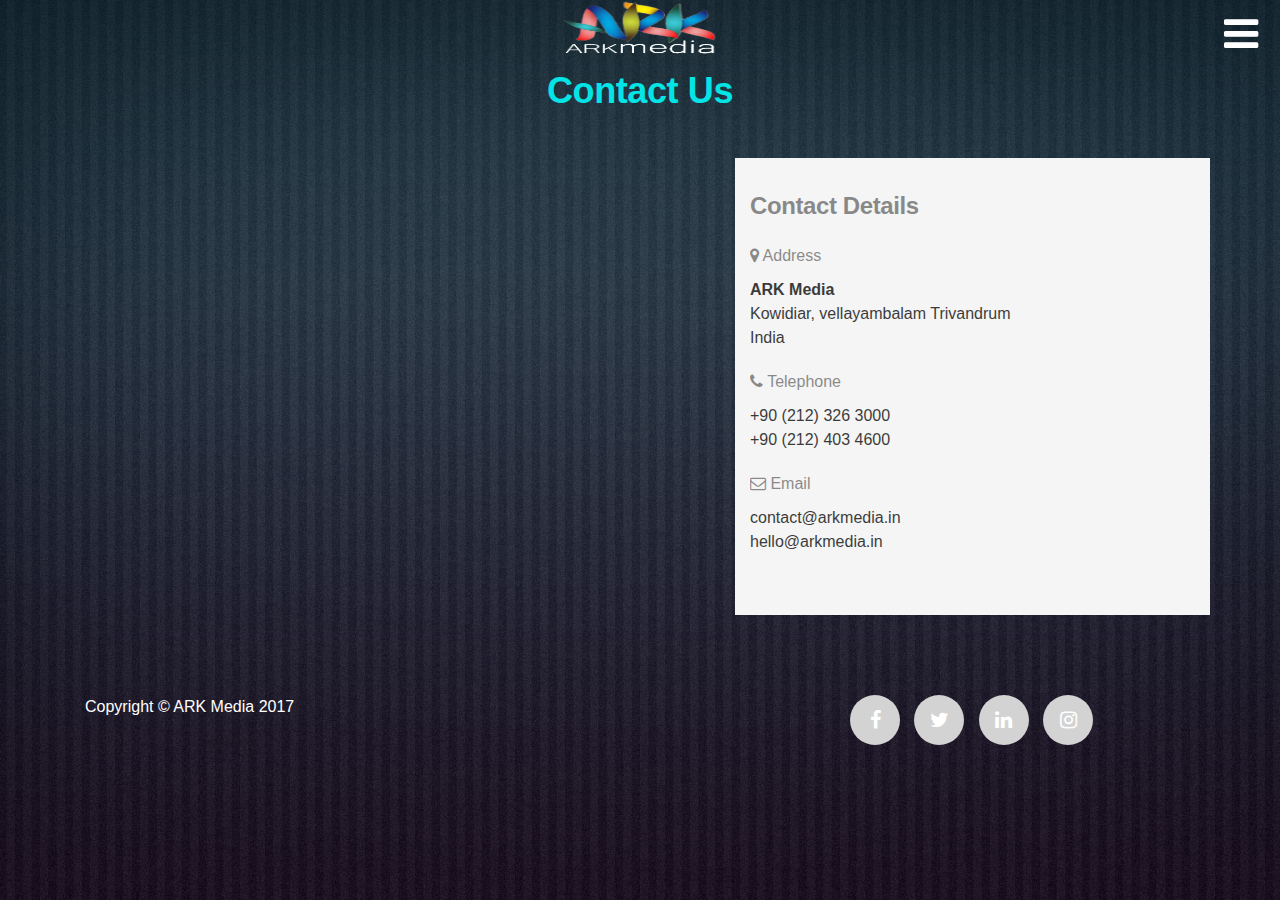
==== contactus.html @ 8caba087 "chnages" ====
<!DOCTYPE html>
<html lang="en">

  <head>

    <meta charset="utf-8">
    <meta name="viewport" content="width=device-width, initial-scale=1, shrink-to-fit=no">
    <meta name="description" content="">
    <meta name="author" content="">

    <title>ARK Media - Production Studio - Trivandrum</title>

    <!-- Bootstrap core CSS -->
    <link href="vendor/bootstrap/css/bootstrap.min.css" rel="stylesheet">

    <!-- Font Awsome CSS -->
    <link href="font-awesome/css/font-awesome.min.css" rel="stylesheet">    
    
   <link href="css/application.css" rel="stylesheet">

    <!-- Custom styles for this template -->
    <link href="css/full-slider.css" rel="stylesheet">

    <link href="vendor/lightGallery/css/lightgallery.min.css" rel="stylesheet">
    <link href="vendor/lightGallery/css/lg-transitions.min.css" rel="stylesheet">    

  </head>

  <body class="full">

    <!-- Navigation -->
    <nav class="navbar navbar-expand-lg navbar-dark" id="mainNav">
      <div class="container">
        <a class="navbar-brand" href="#" style="padding-top:0px;padding-bottom:0px;">
        <img src="images/ark.png" style = "width: 12%;height: 55px;"/>
        </a>
      </div>
    </nav>
<a id="menu-toggle" href="#" class="btn btn-lg toggle"><i class="fa fa-bars fa-2x" style="color:white;"></i></a>
<div id="sidebar-wrapper" style="height: 50%;">
  <ul class="sidebar-nav">
    <a id="menu-close" href="#" class="btn btn-default btn-lg pull-right toggle"><i class="fa fa-close fa-lg" style="color:white;"></i></a>
    <li class="sidebar-brand">
              <a href="index.html"><small><i class="fa fa-home"></i></small> Home
              </a>
    </li>
    <li class="sidebar-brand">
      <a href="projects.html"><small><i class="fa fa-video-camera"></i></small> Movies</a>
    </li>
    <li class="sidebar-brand">
      <a href="gallery.html"><small><i class="fa fa-image"></i></small> Gallery</a>
    </li>    
    <li class="sidebar-brand">
      <a href="team.html"><small><i class="fa fa-users"></i></small> Team</a>
    </li>
    <li class="sidebar-brand">
      <a href="contactus.html"><small><i class="fa fa-paper-plane-o"></i></small> Contact</a>
    </li>
  </ul>
</div>


    <!-- Page Content -->
    <section class="py-5 contactus" id="contactus">
<div class="container">
  <h1 class="title" style="text-align: center; color:aqua;">Contact Us</h1>
  <div class="row">
  
  </div>
  <div class="row map-form">
  <div class="col-md-7">
          <iframe src="https://www.google.com/maps/embed?pb=!1m18!1m12!1m3!1d3945.819818097143!2d76.95833951380637!3d8.516868299146795!2m3!1f0!2f0!3f0!3m2!1i1024!2i768!4f13.1!3m3!1m2!1s0x3b05bbcd9e1aee17%3A0x3ae513bf8fb4379d!2sKowdiar+Ave%2C+Thiruvananthapuram%2C+Kerala!5e0!3m2!1sen!2sin!4v1505311949609" width="100%" height="450" frameborder="0" style="border:0" allowfullscreen></iframe>  
  </div>
      <div class="col-md-5" style="background-color: whitesmoke;">
          <h2>Contact Details</h2>
          <h3><i class="fa fa-map-marker"></i> Address</h3>
          <p><strong>ARK Media</strong></br>Kowidiar, vellayambalam
            Trivandrum<br>
            India</p>
            <div class="col-md-5 col-sm-6" style="padding-left:0px;">
                <h3><i class="fa fa-phone"></i> Telephone</h3>
                <p>+90 (212) 326 3000<br>
                +90 (212) 403 4600</p>
            </div>
            <div class="col-md-5 col-sm-6" style="padding-left:0px;">
                <h3><i class="fa fa-envelope-o"></i> Email</h3>
                <p>contact@arkmedia.in<br>
                hello@arkmedia.in</p>
            </div>
      </div>
  </div>
</div>
    </section>

   <!-- Footer -->
    <footer style="padding-top: 2rem!important;
">
      <div class="container" style="padding-bottom: 10px;">
      <div class="row">
              <div class="col-md-8">
        <p class="m-0 text-white">Copyright &copy; ARK Media 2017</p>
        </div>
      <div class="col-md-3">
        <ul class="social-network social-circle">
            <li><a href="#" class="icoFacebook" title="Facebook"><i class="fa fa-facebook"></i></a></li>
            <li><a href="#" class="icoTwitter" title="Twitter"><i class="fa fa-twitter"></i></a></li>
            <li><a href="#" class="icoLinkedin" title="Linkedin"><i class="fa fa-linkedin"></i></a></li>
            <li><a href="#" class="icoInstagram" title="Instagram"><i class="fa fa-instagram"></i></a></li>
        </ul>       
        </div>

        </div>
      </div>
      <!-- /.container -->
    </footer>

    <!-- Bootstrap core JavaScript -->
    <script src="vendor/jquery/jquery.min.js"></script>
    <script src="vendor/popper/popper.min.js"></script>
    
    <script src="vendor/bootstrap/js/bootstrap.min.js"></script>
    <script src="vendor/lightGallery/js/lightgallery-all.min.js"></script>
    <script src="js/new-age.min.js"></script>


  </body>

</html>
---- css/application.css ----
.navbar-brand {
    position: absolute;
    width: 100%;
    left: 0;
    top: 0;
    text-align: center;
    margin: auto;
}
.navbar-toggle {
    z-index:3;
}


.full {
    background: url('../images/background/Elegant_Background-8.jpg') no-repeat center center fixed;
    -webkit-background-size: cover;
    -moz-background-size: cover;
    background-size: cover;
    -o-background-size: cover;
    height:100%;
}



 


iframe, object, embed {
    max-width: 100%;
}

.animate {
    -webkit-transition: all 0.3s ease-in-out;
    -moz-transition: all 0.3s ease-in-out;
    -o-transition: all 0.3s ease-in-out;
    -ms-transition: all 0.3s ease-in-out;
    transition: all 0.3s ease-in-out;
}

/*=============== Home-team ===============*/

.home-doctors {
  text-align: center;
  padding: 70px 0 80px;
}

.home-doctors h2 {
    font-weight: normal;
}

.home-doctors .common-doctor {
  background-color: #fff;
}
.home-doctors .common-doctor figure {
  overflow: hidden;
  width: 100%;
}

.home-doctors img {
    width: 100%;
    height: auto;
    margin-top: -6em;
}

.home-doctors .common-doctor h5 {
  margin: 0 0 7px;
  font-size: 18px;
    font-weight: 700;
    color: #3a3c41;
}
.home-doctors .common-doctor .for-border {
  margin-bottom: 20px;
}
.home-doctors .common-doctor .text-content {
  padding: 8px 14px 13px;
}
.home-doctors.doctors-var-two {
  text-align: left;
  background-color: #fff;
}
.home-doctors.doctors-var-two .slogan-section {
  text-align: left;
}
.home-doctors.doctors-var-two .common-doctor {
  background-color: transparent;
}
.home-doctors.doctors-var-two .common-doctor .for-border {
  display: none;
}
.home-doctors.doctors-var-two .common-doctor .text-content {
  padding: 20px 0 20px;
}
.home-doctors.doctors-var-two .text-center {
  text-align: left;
}

.slogan-section {
    margin-bottom: 50px;
    text-align: center;
}

.home-doctors .common-doctor .for-border {
    margin-bottom: 20px;
}

.for-border {
    height: 11px;
    width: 100%;
    background: transparent url(http://omarhabash.com/nova/wp-content/uploads/2014/08/feature-border.png) center center no-repeat;
    border: none;
}

.home-doctors .common-doctor h5 small {
    color: #008fd5;
    font-weight: bold;
    font-size: 0.8em;
    font-style: italic;
}


.doc-img{
     /* Webkit for Chrome and Safari */
  -webkit-transform: scale(1, 1); // This is the scale for the normal size of the image.
  -webkit-transition-duration: 500ms;
  -webkit-transition-timing-function: ease-out;
 
  /* Webkit for Mozila Firefox */
  -moz-transform: scale(1, 1);
  -moz-transition-duration: 500ms;
  -moz-transition-timing-function: ease-out;
 
  /* Webkit for IE( Version: 11, 10 ) */
  -ms-transform: scale(1, 1);
  -ms-transition-duration: 500ms;
  -ms-transition-timing-function: ease-out;
}

.doc-item:hover .doc-img{
     /* Webkit for Chrome and Safari */
  -webkit-transform: scale(1.2, 1.2); // This is the enlarged size scale of the image.
  -webkit-transition-duration: 500ms;
  -webkit-transition-timing-function: ease-out;
 
  /* Webkit for Mozila Firefox */
  -moz-transform: scale(1.2, 1.2);
  -moz-transition-duration: 500ms;
  -moz-transition-timing-function: ease-out;
 
  /* Webkit for IE( Version: 11, 10 ) */
  -ms-transform: scale(1.20, 1.20);
  -ms-transition-duration: 500ms;
  -ms-transition-timing-function: ease-out;

  opacity: 0.7;
}

.doc-item:hover .social-lists{
    margin-top: -2em;
    opacity: 1;
}


/*=============== //Home-team ===============*/





/*=========================
  Icons
 ================= */

/* footer social icons */
ul.social-network {
    list-style: none;
    display: inline;
    margin-left:0 !important;
    padding: 0;
}
ul.social-network li {
    display: inline;
    margin: 0 5px;
}


/* footer social icons */
.social-network a.icoRss:hover {
    background-color: #F56505;
}
.social-network a.icoFacebook:hover {
    background-color:#3B5998;
}
.social-network a.icoInstagram:hover {
    background-color:#fbad50;
}
.social-network a.icoTwitter:hover {
    background-color:#33ccff;
}
.social-network a.icoGoogle:hover {
    background-color:#BD3518;
}
.social-network a.icoVimeo:hover {
    background-color:#0590B8;
}
.social-network a.icoLinkedin:hover {
    background-color:#007bb7;
}
.social-network a.icoRss:hover i, .social-network a.icoFacebook:hover i, .social-network a.icoInstagram:hover i, .social-network a.icoTwitter:hover i,
.social-network a.icoGoogle:hover i, .social-network a.icoVimeo:hover i, .social-network a.icoLinkedin:hover i {
    color:#fff;
}
a.socialIcon:hover, .socialHoverClass {
    color:#44BCDD;
}

.social-circle li a {
    display:inline-block;
    position:relative;
    margin:0 auto 0 auto;
    -moz-border-radius:50%;
    -webkit-border-radius:50%;
    border-radius:50%;
    text-align:center;
    width: 50px;
    height: 50px;
    font-size:20px;
}
.social-circle li i {
    margin:0;
    line-height:50px;
    text-align: center;
}

.social-circle li a:hover i, .triggeredHover {
    -moz-transform: rotate(360deg);
    -webkit-transform: rotate(360deg);
    -ms--transform: rotate(360deg);
    transform: rotate(360deg);
    -webkit-transition: all 0.2s;
    -moz-transition: all 0.2s;
    -o-transition: all 0.2s;
    -ms-transition: all 0.2s;
    transition: all 0.2s;
}
.social-circle i {
    color: #fff;
    -webkit-transition: all 0.8s;
    -moz-transition: all 0.8s;
    -o-transition: all 0.8s;
    -ms-transition: all 0.8s;
    transition: all 0.8s;
}

.social-circle a {
 background-color: #D3D3D3;   
}



.title{
    font-size:36px;
    opacity:0.87;
    font-weight:bold;
    line-height:1.5;
    letter-spacing:-0.4px;
    color:#1e1e1e;
    margin:0;
}
.subtitle{
    font-size:20px;
    line-height:1.6;
    opacity:0.87;
    color:#1e1e1e;
    margin:20px 0px 0px 0px;
}
.map-form{
    margin-top:40px;
}
.map-form h2{
    margin:30px 0px 0px 0px;
    font-size:24px;
    line-height:1.5;
    font-weight:bold;
    opacity:0.5;
    letter-spacing:-0.4px;
    color:#1e1e1e;
}
.map-form h3{
    margin:20px 0px 0px 0px;
    font-size:16px;
    font-weight:500;
    line-height:1.5;
    color:#1e1e1e;
    opacity:0.5;
}
.map-form p{
    margin:10px 0px 0px 0px;
    opacity:0.87;
    font-size:16px;
    line-height:1.5;
    color:#1e1e1e;
}

*/

.map-form option {
  color: #333;
}

.map-form .ph-small {
    transition: all .2s;
    color: #8f8f8f;
    font-size: 10px;
    line-height: 1.6;
    margin-top: 2px;
    margin-left: 7px;
    position: absolute;
    z-index: 10;
    white-space: nowrap;
    color:#00b6ca;
}

.map-form .ph-big {
  font-size: 16px !important;
  margin: 11px 0px 15px 7px !important;
  color:#8f8f8f !important;
}









  #sidebar-wrapper {
    margin-right: -250px;
    right: 0;
    width: 250px;
    background: rgb(0,0,0);
    position: fixed;
    height: 100%;
    overflow-y: auto;
    z-index: 1000;
    transition: all 0.5s ease-in 0s;
    -webkit-transition: all 0.5s ease-in 0s;
    -moz-transition: all 0.5s ease-in 0s;
    -ms-transition: all 0.5s ease-in 0s;
    -o-transition: all 0.5s ease-in 0s;
  }

  .sidebar-nav {
    position: absolute;
    top: 0;
    width: 250px;
    list-style: none;
    margin: 0;
    padding: 0;
  }

  .sidebar-nav li {
    line-height: 50px;
    text-indent: 20px;
  }

  .sidebar-nav li a {
    color: #999999;
    display: block;
    text-decoration: none;
  }

  .sidebar-nav li a:hover {
    color: #fff;
    background: rgba(255,255,255,0.2);
    text-decoration: none;
  }

  .sidebar-nav li a:active, .sidebar-nav li a:focus {
    text-decoration: none;
  }

  .sidebar-nav > .sidebar-brand {
    height: 55px;
    line-height: 55px;
    font-size: 18px;
  }

  .sidebar-nav > .sidebar-brand a {
    color: white;
  }

  .sidebar-nav > .sidebar-brand a:hover {
    color: #fff;
    background: none;
  }

  #menu-toggle {
    top: 0;
    right: 0;
    position: fixed;
    z-index: 1;
  }

  #sidebar-wrapper.active {
    right: 250px;
    width: 250px;
    transition: all 0.5s ease-out 0s;
    -webkit-transition: all 0.5s ease-out 0s;
    -moz-transition: all 0.5s ease-out 0s;
    -ms-transition: all 0.5s ease-out 0s;
    -o-transition: all 0.5s ease-out 0s;
  }

  .toggle {
    margin: 5px 5px 0 0;
  }
---- css/full-slider.css ----
/*!
 * Start Bootstrap - Full Slider (http://startbootstrap.com/template-overviews/full-slider)
 * Copyright 2013-2017 Start Bootstrap
 * Licensed under MIT (https://github.com/BlackrockDigital/startbootstrap-full-slider/blob/master/LICENSE)
 */

.carousel-item {
    height: 100vh;
    min-height: 300px;
    background: no-repeat center center scroll;
    -webkit-background-size: cover;
    -moz-background-size: cover;
    -o-background-size: cover;
    background-size: cover;
}
---- vendor/lightGallery/css/lightgallery.min.css ----
.lg-sub-html,.lg-toolbar{background-color:rgba(0,0,0,.45)}@font-face{font-family:lg;src:url(../fonts/lg.eot?n1z373);src:url(../fonts/lg.eot?#iefixn1z373) format("embedded-opentype"),url(../fonts/lg.woff?n1z373) format("woff"),url(../fonts/lg.ttf?n1z373) format("truetype"),url(../fonts/lg.svg?n1z373#lg) format("svg");font-weight:400;font-style:normal}.lg-icon{font-family:lg;speak:none;font-style:normal;font-weight:400;font-variant:normal;text-transform:none;line-height:1;-webkit-font-smoothing:antialiased;-moz-osx-font-smoothing:grayscale}.lg-actions .lg-next,.lg-actions .lg-prev{background-color:rgba(0,0,0,.45);border-radius:2px;color:#999;cursor:pointer;display:block;font-size:22px;margin-top:-10px;padding:8px 10px 9px;position:absolute;top:50%;z-index:1080;border:none;outline:0}.lg-actions .lg-next.disabled,.lg-actions .lg-prev.disabled{pointer-events:none;opacity:.5}.lg-actions .lg-next:hover,.lg-actions .lg-prev:hover{color:#FFF}.lg-actions .lg-next{right:20px}.lg-actions .lg-next:before{content:"\e095"}.lg-actions .lg-prev{left:20px}.lg-actions .lg-prev:after{content:"\e094"}@-webkit-keyframes lg-right-end{0%,100%{left:0}50%{left:-30px}}@-moz-keyframes lg-right-end{0%,100%{left:0}50%{left:-30px}}@-ms-keyframes lg-right-end{0%,100%{left:0}50%{left:-30px}}@keyframes lg-right-end{0%,100%{left:0}50%{left:-30px}}@-webkit-keyframes lg-left-end{0%,100%{left:0}50%{left:30px}}@-moz-keyframes lg-left-end{0%,100%{left:0}50%{left:30px}}@-ms-keyframes lg-left-end{0%,100%{left:0}50%{left:30px}}@keyframes lg-left-end{0%,100%{left:0}50%{left:30px}}.lg-outer.lg-right-end .lg-object{-webkit-animation:lg-right-end .3s;-o-animation:lg-right-end .3s;animation:lg-right-end .3s;position:relative}.lg-outer.lg-left-end .lg-object{-webkit-animation:lg-left-end .3s;-o-animation:lg-left-end .3s;animation:lg-left-end .3s;position:relative}.lg-toolbar{z-index:1082;left:0;position:absolute;top:0;width:100%}.lg-toolbar .lg-icon{color:#999;cursor:pointer;float:right;font-size:24px;height:47px;line-height:27px;padding:10px 0;text-align:center;width:50px;text-decoration:none!important;outline:0;-webkit-transition:color .2s linear;-o-transition:color .2s linear;transition:color .2s linear}.lg-toolbar .lg-icon:hover{color:#FFF}.lg-toolbar .lg-close:after{content:"\e070"}.lg-toolbar .lg-download:after{content:"\e0f2"}.lg-sub-html{bottom:0;color:#EEE;font-size:16px;left:0;padding:10px 40px;position:fixed;right:0;text-align:center;z-index:1080}.lg-sub-html h4{margin:0;font-size:13px;font-weight:700}.lg-sub-html p{font-size:12px;margin:5px 0 0}#lg-counter{color:#999;display:inline-block;font-size:16px;padding-left:20px;padding-top:12px;vertical-align:middle}.lg-next,.lg-prev,.lg-toolbar{opacity:1;-webkit-transition:-webkit-transform .35s cubic-bezier(0,0,.25,1) 0s,opacity .35s cubic-bezier(0,0,.25,1) 0s,color .2s linear;-moz-transition:-moz-transform .35s cubic-bezier(0,0,.25,1) 0s,opacity .35s cubic-bezier(0,0,.25,1) 0s,color .2s linear;-o-transition:-o-transform .35s cubic-bezier(0,0,.25,1) 0s,opacity .35s cubic-bezier(0,0,.25,1) 0s,color .2s linear;transition:transform .35s cubic-bezier(0,0,.25,1) 0s,opacity .35s cubic-bezier(0,0,.25,1) 0s,color .2s linear}.lg-hide-items .lg-prev{opacity:0;-webkit-transform:translate3d(-10px,0,0);transform:translate3d(-10px,0,0)}.lg-hide-items .lg-next{opacity:0;-webkit-transform:translate3d(10px,0,0);transform:translate3d(10px,0,0)}.lg-hide-items .lg-toolbar{opacity:0;-webkit-transform:translate3d(0,-10px,0);transform:translate3d(0,-10px,0)}body:not(.lg-from-hash) .lg-outer.lg-start-zoom .lg-object{-webkit-transform:scale3d(.5,.5,.5);transform:scale3d(.5,.5,.5);opacity:0;-webkit-transition:-webkit-transform 250ms cubic-bezier(0,0,.25,1) 0s,opacity 250ms cubic-bezier(0,0,.25,1)!important;-moz-transition:-moz-transform 250ms cubic-bezier(0,0,.25,1) 0s,opacity 250ms cubic-bezier(0,0,.25,1)!important;-o-transition:-o-transform 250ms cubic-bezier(0,0,.25,1) 0s,opacity 250ms cubic-bezier(0,0,.25,1)!important;transition:transform 250ms cubic-bezier(0,0,.25,1) 0s,opacity 250ms cubic-bezier(0,0,.25,1)!important;-webkit-transform-origin:50% 50%;-moz-transform-origin:50% 50%;-ms-transform-origin:50% 50%;transform-origin:50% 50%}body:not(.lg-from-hash) .lg-outer.lg-start-zoom .lg-item.lg-complete .lg-object{-webkit-transform:scale3d(1,1,1);transform:scale3d(1,1,1);opacity:1}.lg-outer .lg-thumb-outer{background-color:#0D0A0A;bottom:0;position:absolute;width:100%;z-index:1080;max-height:350px;-webkit-transform:translate3d(0,100%,0);transform:translate3d(0,100%,0);-webkit-transition:-webkit-transform .25s cubic-bezier(0,0,.25,1) 0s;-moz-transition:-moz-transform .25s cubic-bezier(0,0,.25,1) 0s;-o-transition:-o-transform .25s cubic-bezier(0,0,.25,1) 0s;transition:transform .25s cubic-bezier(0,0,.25,1) 0s}.lg-outer .lg-thumb-outer.lg-grab .lg-thumb-item{cursor:-webkit-grab;cursor:-moz-grab;cursor:-o-grab;cursor:-ms-grab;cursor:grab}.lg-outer .lg-thumb-outer.lg-grabbing .lg-thumb-item{cursor:move;cursor:-webkit-grabbing;cursor:-moz-grabbing;cursor:-o-grabbing;cursor:-ms-grabbing;cursor:grabbing}.lg-outer .lg-thumb-outer.lg-dragging .lg-thumb{-webkit-transition-duration:0s!important;transition-duration:0s!important}.lg-outer.lg-thumb-open .lg-thumb-outer{-webkit-transform:translate3d(0,0,0);transform:translate3d(0,0,0)}.lg-outer .lg-thumb{padding:10px 0;height:100%;margin-bottom:-5px}.lg-outer .lg-thumb-item{cursor:pointer;float:left;overflow:hidden;height:100%;border:2px solid #FFF;border-radius:4px;margin-bottom:5px}@media (min-width:1025px){.lg-outer .lg-thumb-item{-webkit-transition:border-color .25s ease;-o-transition:border-color .25s ease;transition:border-color .25s ease}}.lg-outer .lg-thumb-item.active,.lg-outer .lg-thumb-item:hover{border-color:#a90707}.lg-outer .lg-thumb-item img{width:100%;height:100%;object-fit:cover}.lg-outer.lg-has-thumb .lg-item{padding-bottom:120px}.lg-outer.lg-can-toggle .lg-item{padding-bottom:0}.lg-outer.lg-pull-caption-up .lg-sub-html{-webkit-transition:bottom .25s ease;-o-transition:bottom .25s ease;transition:bottom .25s ease}.lg-outer.lg-pull-caption-up.lg-thumb-open .lg-sub-html{bottom:100px}.lg-outer .lg-toogle-thumb{background-color:#0D0A0A;border-radius:2px 2px 0 0;color:#999;cursor:pointer;font-size:24px;height:39px;line-height:27px;padding:5px 0;position:absolute;right:20px;text-align:center;top:-39px;width:50px}.lg-outer .lg-toogle-thumb:hover,.lg-outer.lg-dropdown-active #lg-share{color:#FFF}.lg-outer .lg-toogle-thumb:after{content:"\e1ff"}.lg-outer .lg-video-cont{display:inline-block;vertical-align:middle;max-width:1140px;max-height:100%;width:100%;padding:0 5px}.lg-outer .lg-video{width:100%;height:0;padding-bottom:56.25%;overflow:hidden;position:relative}.lg-outer .lg-video .lg-object{display:inline-block;position:absolute;top:0;left:0;width:100%!important;height:100%!important}.lg-outer .lg-video .lg-video-play{width:84px;height:59px;position:absolute;left:50%;top:50%;margin-left:-42px;margin-top:-30px;z-index:1080;cursor:pointer}.lg-outer .lg-has-vimeo .lg-video-play{background:url(../img/vimeo-play.png) no-repeat}.lg-outer .lg-has-vimeo:hover .lg-video-play{background:url(../img/vimeo-play.png) 0 -58px no-repeat}.lg-outer .lg-has-html5 .lg-video-play{background:url(../img/video-play.png) no-repeat;height:64px;margin-left:-32px;margin-top:-32px;width:64px;opacity:.8}.lg-outer .lg-has-html5:hover .lg-video-play{opacity:1}.lg-outer .lg-has-youtube .lg-video-play{background:url(../img/youtube-play.png) no-repeat}.lg-outer .lg-has-youtube:hover .lg-video-play{background:url(../img/youtube-play.png) 0 -60px no-repeat}.lg-outer .lg-video-object{width:100%!important;height:100%!important;position:absolute;top:0;left:0}.lg-outer .lg-has-video .lg-video-object{visibility:hidden}.lg-outer .lg-has-video.lg-video-playing .lg-object,.lg-outer .lg-has-video.lg-video-playing .lg-video-play{display:none}.lg-outer .lg-has-video.lg-video-playing .lg-video-object{visibility:visible}.lg-progress-bar{background-color:#333;height:5px;left:0;position:absolute;top:0;width:100%;z-index:1083;opacity:0;-webkit-transition:opacity 80ms ease 0s;-moz-transition:opacity 80ms ease 0s;-o-transition:opacity 80ms ease 0s;transition:opacity 80ms ease 0s}.lg-progress-bar .lg-progress{background-color:#a90707;height:5px;width:0}.lg-progress-bar.lg-start .lg-progress{width:100%}.lg-show-autoplay .lg-progress-bar{opacity:1}.lg-autoplay-button:after{content:"\e01d"}.lg-show-autoplay .lg-autoplay-button:after{content:"\e01a"}.lg-outer.lg-css3.lg-zoom-dragging .lg-item.lg-complete.lg-zoomable .lg-image,.lg-outer.lg-css3.lg-zoom-dragging .lg-item.lg-complete.lg-zoomable .lg-img-wrap{-webkit-transition-duration:0s;transition-duration:0s}.lg-outer.lg-use-transition-for-zoom .lg-item.lg-complete.lg-zoomable .lg-img-wrap{-webkit-transition:-webkit-transform .3s cubic-bezier(0,0,.25,1) 0s;-moz-transition:-moz-transform .3s cubic-bezier(0,0,.25,1) 0s;-o-transition:-o-transform .3s cubic-bezier(0,0,.25,1) 0s;transition:transform .3s cubic-bezier(0,0,.25,1) 0s}.lg-outer.lg-use-left-for-zoom .lg-item.lg-complete.lg-zoomable .lg-img-wrap{-webkit-transition:left .3s cubic-bezier(0,0,.25,1) 0s,top .3s cubic-bezier(0,0,.25,1) 0s;-moz-transition:left .3s cubic-bezier(0,0,.25,1) 0s,top .3s cubic-bezier(0,0,.25,1) 0s;-o-transition:left .3s cubic-bezier(0,0,.25,1) 0s,top .3s cubic-bezier(0,0,.25,1) 0s;transition:left .3s cubic-bezier(0,0,.25,1) 0s,top .3s cubic-bezier(0,0,.25,1) 0s}.lg-outer .lg-item.lg-complete.lg-zoomable .lg-img-wrap{-webkit-transform:translate3d(0,0,0);transform:translate3d(0,0,0);-webkit-backface-visibility:hidden;-moz-backface-visibility:hidden;backface-visibility:hidden}.lg-outer .lg-item.lg-complete.lg-zoomable .lg-image{-webkit-transform:scale3d(1,1,1);transform:scale3d(1,1,1);-webkit-transition:-webkit-transform .3s cubic-bezier(0,0,.25,1) 0s,opacity .15s!important;-moz-transition:-moz-transform .3s cubic-bezier(0,0,.25,1) 0s,opacity .15s!important;-o-transition:-o-transform .3s cubic-bezier(0,0,.25,1) 0s,opacity .15s!important;transition:transform .3s cubic-bezier(0,0,.25,1) 0s,opacity .15s!important;-webkit-transform-origin:0 0;-moz-transform-origin:0 0;-ms-transform-origin:0 0;transform-origin:0 0;-webkit-backface-visibility:hidden;-moz-backface-visibility:hidden;backface-visibility:hidden}#lg-zoom-in:after{content:"\e311"}#lg-actual-size{font-size:20px}#lg-actual-size:after{content:"\e033"}#lg-zoom-out{opacity:.5;pointer-events:none}#lg-zoom-out:after{content:"\e312"}.lg-zoomed #lg-zoom-out{opacity:1;pointer-events:auto}.lg-outer .lg-pager-outer{bottom:60px;left:0;position:absolute;right:0;text-align:center;z-index:1080;height:10px}.lg-outer .lg-pager-outer.lg-pager-hover .lg-pager-cont{overflow:visible}.lg-outer .lg-pager-cont{cursor:pointer;display:inline-block;overflow:hidden;position:relative;vertical-align:top;margin:0 5px}.lg-outer .lg-pager-cont:hover .lg-pager-thumb-cont{opacity:1;-webkit-transform:translate3d(0,0,0);transform:translate3d(0,0,0)}.lg-outer .lg-pager-cont.lg-pager-active .lg-pager{box-shadow:0 0 0 2px #fff inset}.lg-outer .lg-pager-thumb-cont{background-color:#fff;color:#FFF;bottom:100%;height:83px;left:0;margin-bottom:20px;margin-left:-60px;opacity:0;padding:5px;position:absolute;width:120px;border-radius:3px;-webkit-transition:opacity .15s ease 0s,-webkit-transform .15s ease 0s;-moz-transition:opacity .15s ease 0s,-moz-transform .15s ease 0s;-o-transition:opacity .15s ease 0s,-o-transform .15s ease 0s;transition:opacity .15s ease 0s,transform .15s ease 0s;-webkit-transform:translate3d(0,5px,0);transform:translate3d(0,5px,0)}.lg-outer .lg-pager-thumb-cont img{width:100%;height:100%}.lg-outer .lg-pager{background-color:rgba(255,255,255,.5);border-radius:50%;box-shadow:0 0 0 8px rgba(255,255,255,.7) inset;display:block;height:12px;-webkit-transition:box-shadow .3s ease 0s;-o-transition:box-shadow .3s ease 0s;transition:box-shadow .3s ease 0s;width:12px}.lg-outer .lg-pager:focus,.lg-outer .lg-pager:hover{box-shadow:0 0 0 8px #fff inset}.lg-outer .lg-caret{border-left:10px solid transparent;border-right:10px solid transparent;border-top:10px dashed;bottom:-10px;display:inline-block;height:0;left:50%;margin-left:-5px;position:absolute;vertical-align:middle;width:0}.lg-fullscreen:after{content:"\e20c"}.lg-fullscreen-on .lg-fullscreen:after{content:"\e20d"}.lg-outer #lg-dropdown-overlay{background-color:rgba(0,0,0,.25);bottom:0;cursor:default;left:0;position:fixed;right:0;top:0;z-index:1081;opacity:0;visibility:hidden;-webkit-transition:visibility 0s linear .18s,opacity .18s linear 0s;-o-transition:visibility 0s linear .18s,opacity .18s linear 0s;transition:visibility 0s linear .18s,opacity .18s linear 0s}.lg-outer.lg-dropdown-active #lg-dropdown-overlay,.lg-outer.lg-dropdown-active .lg-dropdown{-webkit-transition-delay:0s;transition-delay:0s;-moz-transform:translate3d(0,0,0);-o-transform:translate3d(0,0,0);-ms-transform:translate3d(0,0,0);-webkit-transform:translate3d(0,0,0);transform:translate3d(0,0,0);opacity:1;visibility:visible}.lg-outer .lg-dropdown{background-color:#fff;border-radius:2px;font-size:14px;list-style-type:none;margin:0;padding:10px 0;position:absolute;right:0;text-align:left;top:50px;opacity:0;visibility:hidden;-moz-transform:translate3d(0,5px,0);-o-transform:translate3d(0,5px,0);-ms-transform:translate3d(0,5px,0);-webkit-transform:translate3d(0,5px,0);transform:translate3d(0,5px,0);-webkit-transition:-webkit-transform .18s linear 0s,visibility 0s linear .5s,opacity .18s linear 0s;-moz-transition:-moz-transform .18s linear 0s,visibility 0s linear .5s,opacity .18s linear 0s;-o-transition:-o-transform .18s linear 0s,visibility 0s linear .5s,opacity .18s linear 0s;transition:transform .18s linear 0s,visibility 0s linear .5s,opacity .18s linear 0s}.lg-outer .lg-dropdown:after{content:"";display:block;height:0;width:0;position:absolute;border:8px solid transparent;border-bottom-color:#FFF;right:16px;top:-16px}.lg-outer .lg-dropdown>li:last-child{margin-bottom:0}.lg-outer .lg-dropdown>li:hover .lg-icon,.lg-outer .lg-dropdown>li:hover a{color:#333}.lg-outer .lg-dropdown a{color:#333;display:block;white-space:pre;padding:4px 12px;font-family:"Open Sans","Helvetica Neue",Helvetica,Arial,sans-serif;font-size:12px}.lg-outer .lg-dropdown a:hover{background-color:rgba(0,0,0,.07)}.lg-outer .lg-dropdown .lg-dropdown-text{display:inline-block;line-height:1;margin-top:-3px;vertical-align:middle}.lg-outer .lg-dropdown .lg-icon{color:#333;display:inline-block;float:none;font-size:20px;height:auto;line-height:1;margin-right:8px;padding:0;vertical-align:middle;width:auto}.lg-outer,.lg-outer .lg,.lg-outer .lg-inner{width:100%;height:100%}.lg-outer #lg-share{position:relative}.lg-outer #lg-share:after{content:"\e80d"}.lg-outer #lg-share-facebook .lg-icon{color:#3b5998}.lg-outer #lg-share-facebook .lg-icon:after{content:"\e901"}.lg-outer #lg-share-twitter .lg-icon{color:#00aced}.lg-outer #lg-share-twitter .lg-icon:after{content:"\e904"}.lg-outer #lg-share-googleplus .lg-icon{color:#dd4b39}.lg-outer #lg-share-googleplus .lg-icon:after{content:"\e902"}.lg-outer #lg-share-pinterest .lg-icon{color:#cb2027}.lg-outer #lg-share-pinterest .lg-icon:after{content:"\e903"}.lg-group:after{content:"";display:table;clear:both}.lg-outer{position:fixed;top:0;left:0;z-index:1050;text-align:left;opacity:0;-webkit-transition:opacity .15s ease 0s;-o-transition:opacity .15s ease 0s;transition:opacity .15s ease 0s}.lg-outer *{-webkit-box-sizing:border-box;-moz-box-sizing:border-box;box-sizing:border-box}.lg-outer.lg-visible{opacity:1}.lg-outer.lg-css3 .lg-item.lg-current,.lg-outer.lg-css3 .lg-item.lg-next-slide,.lg-outer.lg-css3 .lg-item.lg-prev-slide{-webkit-transition-duration:inherit!important;transition-duration:inherit!important;-webkit-transition-timing-function:inherit!important;transition-timing-function:inherit!important}.lg-outer.lg-css3.lg-dragging .lg-item.lg-current,.lg-outer.lg-css3.lg-dragging .lg-item.lg-next-slide,.lg-outer.lg-css3.lg-dragging .lg-item.lg-prev-slide{-webkit-transition-duration:0s!important;transition-duration:0s!important;opacity:1}.lg-outer.lg-grab img.lg-object{cursor:-webkit-grab;cursor:-moz-grab;cursor:-o-grab;cursor:-ms-grab;cursor:grab}.lg-outer.lg-grabbing img.lg-object{cursor:move;cursor:-webkit-grabbing;cursor:-moz-grabbing;cursor:-o-grabbing;cursor:-ms-grabbing;cursor:grabbing}.lg-outer .lg{position:relative;overflow:hidden;margin-left:auto;margin-right:auto;max-width:100%;max-height:100%}.lg-outer .lg-inner{position:absolute;left:0;top:0;white-space:nowrap}.lg-outer .lg-item{background:url(../img/loading.gif) center center no-repeat;display:none!important}.lg-outer.lg-css .lg-current,.lg-outer.lg-css3 .lg-current,.lg-outer.lg-css3 .lg-next-slide,.lg-outer.lg-css3 .lg-prev-slide{display:inline-block!important}.lg-outer .lg-img-wrap,.lg-outer .lg-item{display:inline-block;text-align:center;position:absolute;width:100%;height:100%}.lg-outer .lg-img-wrap:before,.lg-outer .lg-item:before{content:"";display:inline-block;height:50%;width:1px;margin-right:-1px}.lg-outer .lg-img-wrap{position:absolute;padding:0 5px;left:0;right:0;top:0;bottom:0}.lg-outer .lg-item.lg-complete{background-image:none}.lg-outer .lg-item.lg-current{z-index:1060}.lg-outer .lg-image{display:inline-block;vertical-align:middle;max-width:100%;max-height:100%;width:auto!important;height:auto!important}.lg-outer.lg-show-after-load .lg-item .lg-object,.lg-outer.lg-show-after-load .lg-item .lg-video-play{opacity:0;-webkit-transition:opacity .15s ease 0s;-o-transition:opacity .15s ease 0s;transition:opacity .15s ease 0s}.lg-outer.lg-show-after-load .lg-item.lg-complete .lg-object,.lg-outer.lg-show-after-load .lg-item.lg-complete .lg-video-play{opacity:1}.lg-outer .lg-empty-html,.lg-outer.lg-hide-download #lg-download{display:none}.lg-backdrop{position:fixed;top:0;left:0;right:0;bottom:0;z-index:1040;background-color:#000;opacity:0;-webkit-transition:opacity .15s ease 0s;-o-transition:opacity .15s ease 0s;transition:opacity .15s ease 0s}.lg-backdrop.in{opacity:1}.lg-css3.lg-no-trans .lg-current,.lg-css3.lg-no-trans .lg-next-slide,.lg-css3.lg-no-trans .lg-prev-slide{-webkit-transition:none 0s ease 0s!important;-moz-transition:none 0s ease 0s!important;-o-transition:none 0s ease 0s!important;transition:none 0s ease 0s!important}.lg-css3.lg-use-css3 .lg-item,.lg-css3.lg-use-left .lg-item{-webkit-backface-visibility:hidden;-moz-backface-visibility:hidden;backface-visibility:hidden}.lg-css3.lg-fade .lg-item{opacity:0}.lg-css3.lg-fade .lg-item.lg-current{opacity:1}.lg-css3.lg-fade .lg-item.lg-current,.lg-css3.lg-fade .lg-item.lg-next-slide,.lg-css3.lg-fade .lg-item.lg-prev-slide{-webkit-transition:opacity .1s ease 0s;-moz-transition:opacity .1s ease 0s;-o-transition:opacity .1s ease 0s;transition:opacity .1s ease 0s}.lg-css3.lg-slide.lg-use-css3 .lg-item{opacity:0}.lg-css3.lg-slide.lg-use-css3 .lg-item.lg-prev-slide{-webkit-transform:translate3d(-100%,0,0);transform:translate3d(-100%,0,0)}.lg-css3.lg-slide.lg-use-css3 .lg-item.lg-next-slide{-webkit-transform:translate3d(100%,0,0);transform:translate3d(100%,0,0)}.lg-css3.lg-slide.lg-use-css3 .lg-item.lg-current{-webkit-transform:translate3d(0,0,0);transform:translate3d(0,0,0);opacity:1}.lg-css3.lg-slide.lg-use-css3 .lg-item.lg-current,.lg-css3.lg-slide.lg-use-css3 .lg-item.lg-next-slide,.lg-css3.lg-slide.lg-use-css3 .lg-item.lg-prev-slide{-webkit-transition:-webkit-transform 1s cubic-bezier(0,0,.25,1) 0s,opacity .1s ease 0s;-moz-transition:-moz-transform 1s cubic-bezier(0,0,.25,1) 0s,opacity .1s ease 0s;-o-transition:-o-transform 1s cubic-bezier(0,0,.25,1) 0s,opacity .1s ease 0s;transition:transform 1s cubic-bezier(0,0,.25,1) 0s,opacity .1s ease 0s}.lg-css3.lg-slide.lg-use-left .lg-item{opacity:0;position:absolute;left:0}.lg-css3.lg-slide.lg-use-left .lg-item.lg-prev-slide{left:-100%}.lg-css3.lg-slide.lg-use-left .lg-item.lg-next-slide{left:100%}.lg-css3.lg-slide.lg-use-left .lg-item.lg-current{left:0;opacity:1}.lg-css3.lg-slide.lg-use-left .lg-item.lg-current,.lg-css3.lg-slide.lg-use-left .lg-item.lg-next-slide,.lg-css3.lg-slide.lg-use-left .lg-item.lg-prev-slide{-webkit-transition:left 1s cubic-bezier(0,0,.25,1) 0s,opacity .1s ease 0s;-moz-transition:left 1s cubic-bezier(0,0,.25,1) 0s,opacity .1s ease 0s;-o-transition:left 1s cubic-bezier(0,0,.25,1) 0s,opacity .1s ease 0s;transition:left 1s cubic-bezier(0,0,.25,1) 0s,opacity .1s ease 0s}
---- vendor/lightGallery/css/lg-transitions.min.css ----
.lg-css3.lg-zoom-in .lg-item{opacity:0}.lg-css3.lg-zoom-in .lg-item.lg-next-slide,.lg-css3.lg-zoom-in .lg-item.lg-prev-slide{-webkit-transform:scale3d(1.3,1.3,1.3);transform:scale3d(1.3,1.3,1.3)}.lg-css3.lg-zoom-in .lg-item.lg-current{-webkit-transform:scale3d(1,1,1);transform:scale3d(1,1,1);opacity:1}.lg-css3.lg-zoom-in .lg-item.lg-current,.lg-css3.lg-zoom-in .lg-item.lg-next-slide,.lg-css3.lg-zoom-in .lg-item.lg-prev-slide{-webkit-transition:-webkit-transform 1s cubic-bezier(0,0,.25,1) 0s,opacity 1s ease 0s;-moz-transition:-moz-transform 1s cubic-bezier(0,0,.25,1) 0s,opacity 1s ease 0s;-o-transition:-o-transform 1s cubic-bezier(0,0,.25,1) 0s,opacity 1s ease 0s;transition:transform 1s cubic-bezier(0,0,.25,1) 0s,opacity 1s ease 0s}.lg-css3.lg-zoom-in-big .lg-item{opacity:0}.lg-css3.lg-zoom-in-big .lg-item.lg-next-slide,.lg-css3.lg-zoom-in-big .lg-item.lg-prev-slide{-webkit-transform:scale3d(2,2,2);transform:scale3d(2,2,2)}.lg-css3.lg-zoom-in-big .lg-item.lg-current{-webkit-transform:scale3d(1,1,1);transform:scale3d(1,1,1);opacity:1}.lg-css3.lg-zoom-in-big .lg-item.lg-current,.lg-css3.lg-zoom-in-big .lg-item.lg-next-slide,.lg-css3.lg-zoom-in-big .lg-item.lg-prev-slide{-webkit-transition:-webkit-transform 1s cubic-bezier(0,0,.25,1) 0s,opacity 1s ease 0s;-moz-transition:-moz-transform 1s cubic-bezier(0,0,.25,1) 0s,opacity 1s ease 0s;-o-transition:-o-transform 1s cubic-bezier(0,0,.25,1) 0s,opacity 1s ease 0s;transition:transform 1s cubic-bezier(0,0,.25,1) 0s,opacity 1s ease 0s}.lg-css3.lg-zoom-out .lg-item{opacity:0}.lg-css3.lg-zoom-out .lg-item.lg-next-slide,.lg-css3.lg-zoom-out .lg-item.lg-prev-slide{-webkit-transform:scale3d(.7,.7,.7);transform:scale3d(.7,.7,.7)}.lg-css3.lg-zoom-out .lg-item.lg-current{-webkit-transform:scale3d(1,1,1);transform:scale3d(1,1,1);opacity:1}.lg-css3.lg-zoom-out .lg-item.lg-current,.lg-css3.lg-zoom-out .lg-item.lg-next-slide,.lg-css3.lg-zoom-out .lg-item.lg-prev-slide{-webkit-transition:-webkit-transform 1s cubic-bezier(0,0,.25,1) 0s,opacity 1s ease 0s;-moz-transition:-moz-transform 1s cubic-bezier(0,0,.25,1) 0s,opacity 1s ease 0s;-o-transition:-o-transform 1s cubic-bezier(0,0,.25,1) 0s,opacity 1s ease 0s;transition:transform 1s cubic-bezier(0,0,.25,1) 0s,opacity 1s ease 0s}.lg-css3.lg-zoom-out-big .lg-item{opacity:0}.lg-css3.lg-zoom-out-big .lg-item.lg-next-slide,.lg-css3.lg-zoom-out-big .lg-item.lg-prev-slide{-webkit-transform:scale3d(0,0,0);transform:scale3d(0,0,0)}.lg-css3.lg-zoom-out-big .lg-item.lg-current{-webkit-transform:scale3d(1,1,1);transform:scale3d(1,1,1);opacity:1}.lg-css3.lg-zoom-out-big .lg-item.lg-current,.lg-css3.lg-zoom-out-big .lg-item.lg-next-slide,.lg-css3.lg-zoom-out-big .lg-item.lg-prev-slide{-webkit-transition:-webkit-transform 1s cubic-bezier(0,0,.25,1) 0s,opacity 1s ease 0s;-moz-transition:-moz-transform 1s cubic-bezier(0,0,.25,1) 0s,opacity 1s ease 0s;-o-transition:-o-transform 1s cubic-bezier(0,0,.25,1) 0s,opacity 1s ease 0s;transition:transform 1s cubic-bezier(0,0,.25,1) 0s,opacity 1s ease 0s}.lg-css3.lg-zoom-out-in .lg-item{opacity:0}.lg-css3.lg-zoom-out-in .lg-item.lg-prev-slide{-webkit-transform:scale3d(0,0,0);transform:scale3d(0,0,0)}.lg-css3.lg-zoom-out-in .lg-item.lg-next-slide{-webkit-transform:scale3d(2,2,2);transform:scale3d(2,2,2)}.lg-css3.lg-zoom-out-in .lg-item.lg-current{-webkit-transform:scale3d(1,1,1);transform:scale3d(1,1,1);opacity:1}.lg-css3.lg-zoom-out-in .lg-item.lg-current,.lg-css3.lg-zoom-out-in .lg-item.lg-next-slide,.lg-css3.lg-zoom-out-in .lg-item.lg-prev-slide{-webkit-transition:-webkit-transform 1s cubic-bezier(0,0,.25,1) 0s,opacity 1s ease 0s;-moz-transition:-moz-transform 1s cubic-bezier(0,0,.25,1) 0s,opacity 1s ease 0s;-o-transition:-o-transform 1s cubic-bezier(0,0,.25,1) 0s,opacity 1s ease 0s;transition:transform 1s cubic-bezier(0,0,.25,1) 0s,opacity 1s ease 0s}.lg-css3.lg-zoom-in-out .lg-item{opacity:0}.lg-css3.lg-zoom-in-out .lg-item.lg-prev-slide{-webkit-transform:scale3d(2,2,2);transform:scale3d(2,2,2)}.lg-css3.lg-zoom-in-out .lg-item.lg-next-slide{-webkit-transform:scale3d(0,0,0);transform:scale3d(0,0,0)}.lg-css3.lg-zoom-in-out .lg-item.lg-current{-webkit-transform:scale3d(1,1,1);transform:scale3d(1,1,1);opacity:1}.lg-css3.lg-zoom-in-out .lg-item.lg-current,.lg-css3.lg-zoom-in-out .lg-item.lg-next-slide,.lg-css3.lg-zoom-in-out .lg-item.lg-prev-slide{-webkit-transition:-webkit-transform 1s cubic-bezier(0,0,.25,1) 0s,opacity 1s ease 0s;-moz-transition:-moz-transform 1s cubic-bezier(0,0,.25,1) 0s,opacity 1s ease 0s;-o-transition:-o-transform 1s cubic-bezier(0,0,.25,1) 0s,opacity 1s ease 0s;transition:transform 1s cubic-bezier(0,0,.25,1) 0s,opacity 1s ease 0s}.lg-css3.lg-soft-zoom .lg-item{opacity:0}.lg-css3.lg-soft-zoom .lg-item.lg-prev-slide{-webkit-transform:scale3d(1.1,1.1,1.1);transform:scale3d(1.1,1.1,1.1)}.lg-css3.lg-soft-zoom .lg-item.lg-next-slide{-webkit-transform:scale3d(.9,.9,.9);transform:scale3d(.9,.9,.9)}.lg-css3.lg-soft-zoom .lg-item.lg-current{-webkit-transform:scale3d(1,1,1);transform:scale3d(1,1,1);opacity:1}.lg-css3.lg-soft-zoom .lg-item.lg-current,.lg-css3.lg-soft-zoom .lg-item.lg-next-slide,.lg-css3.lg-soft-zoom .lg-item.lg-prev-slide{-webkit-transition:-webkit-transform 1s cubic-bezier(0,0,.25,1) 0s,opacity 1s ease 0s;-moz-transition:-moz-transform 1s cubic-bezier(0,0,.25,1) 0s,opacity 1s ease 0s;-o-transition:-o-transform 1s cubic-bezier(0,0,.25,1) 0s,opacity 1s ease 0s;transition:transform 1s cubic-bezier(0,0,.25,1) 0s,opacity 1s ease 0s}.lg-css3.lg-scale-up .lg-item{opacity:0}.lg-css3.lg-scale-up .lg-item.lg-next-slide,.lg-css3.lg-scale-up .lg-item.lg-prev-slide{-moz-transform:scale3d(.8,.8,.8) translate3d(0,10%,0);-o-transform:scale3d(.8,.8,.8) translate3d(0,10%,0);-ms-transform:scale3d(.8,.8,.8) translate3d(0,10%,0);-webkit-transform:scale3d(.8,.8,.8) translate3d(0,10%,0);transform:scale3d(.8,.8,.8) translate3d(0,10%,0)}.lg-css3.lg-scale-up .lg-item.lg-current{-moz-transform:scale3d(1,1,1) translate3d(0,0,0);-o-transform:scale3d(1,1,1) translate3d(0,0,0);-ms-transform:scale3d(1,1,1) translate3d(0,0,0);-webkit-transform:scale3d(1,1,1) translate3d(0,0,0);transform:scale3d(1,1,1) translate3d(0,0,0);opacity:1}.lg-css3.lg-scale-up .lg-item.lg-current,.lg-css3.lg-scale-up .lg-item.lg-next-slide,.lg-css3.lg-scale-up .lg-item.lg-prev-slide{-webkit-transition:-webkit-transform 1s cubic-bezier(0,0,.25,1) 0s,opacity 1s ease 0s;-moz-transition:-moz-transform 1s cubic-bezier(0,0,.25,1) 0s,opacity 1s ease 0s;-o-transition:-o-transform 1s cubic-bezier(0,0,.25,1) 0s,opacity 1s ease 0s;transition:transform 1s cubic-bezier(0,0,.25,1) 0s,opacity 1s ease 0s}.lg-css3.lg-slide-circular .lg-item{opacity:0}.lg-css3.lg-slide-circular .lg-item.lg-prev-slide{-moz-transform:scale3d(0,0,0) translate3d(-100%,0,0);-o-transform:scale3d(0,0,0) translate3d(-100%,0,0);-ms-transform:scale3d(0,0,0) translate3d(-100%,0,0);-webkit-transform:scale3d(0,0,0) translate3d(-100%,0,0);transform:scale3d(0,0,0) translate3d(-100%,0,0)}.lg-css3.lg-slide-circular .lg-item.lg-next-slide{-moz-transform:scale3d(0,0,0) translate3d(100%,0,0);-o-transform:scale3d(0,0,0) translate3d(100%,0,0);-ms-transform:scale3d(0,0,0) translate3d(100%,0,0);-webkit-transform:scale3d(0,0,0) translate3d(100%,0,0);transform:scale3d(0,0,0) translate3d(100%,0,0)}.lg-css3.lg-slide-circular .lg-item.lg-current{-moz-transform:scale3d(1,1,1) translate3d(0,0,0);-o-transform:scale3d(1,1,1) translate3d(0,0,0);-ms-transform:scale3d(1,1,1) translate3d(0,0,0);-webkit-transform:scale3d(1,1,1) translate3d(0,0,0);transform:scale3d(1,1,1) translate3d(0,0,0);opacity:1}.lg-css3.lg-slide-circular .lg-item.lg-current,.lg-css3.lg-slide-circular .lg-item.lg-next-slide,.lg-css3.lg-slide-circular .lg-item.lg-prev-slide{-webkit-transition:-webkit-transform 1s cubic-bezier(0,0,.25,1) 0s,opacity 1s ease 0s;-moz-transition:-moz-transform 1s cubic-bezier(0,0,.25,1) 0s,opacity 1s ease 0s;-o-transition:-o-transform 1s cubic-bezier(0,0,.25,1) 0s,opacity 1s ease 0s;transition:transform 1s cubic-bezier(0,0,.25,1) 0s,opacity 1s ease 0s}.lg-css3.lg-slide-circular-up .lg-item{opacity:0}.lg-css3.lg-slide-circular-up .lg-item.lg-prev-slide{-moz-transform:scale3d(0,0,0) translate3d(-100%,-100%,0);-o-transform:scale3d(0,0,0) translate3d(-100%,-100%,0);-ms-transform:scale3d(0,0,0) translate3d(-100%,-100%,0);-webkit-transform:scale3d(0,0,0) translate3d(-100%,-100%,0);transform:scale3d(0,0,0) translate3d(-100%,-100%,0)}.lg-css3.lg-slide-circular-up .lg-item.lg-next-slide{-moz-transform:scale3d(0,0,0) translate3d(100%,-100%,0);-o-transform:scale3d(0,0,0) translate3d(100%,-100%,0);-ms-transform:scale3d(0,0,0) translate3d(100%,-100%,0);-webkit-transform:scale3d(0,0,0) translate3d(100%,-100%,0);transform:scale3d(0,0,0) translate3d(100%,-100%,0)}.lg-css3.lg-slide-circular-up .lg-item.lg-current{-moz-transform:scale3d(1,1,1) translate3d(0,0,0);-o-transform:scale3d(1,1,1) translate3d(0,0,0);-ms-transform:scale3d(1,1,1) translate3d(0,0,0);-webkit-transform:scale3d(1,1,1) translate3d(0,0,0);transform:scale3d(1,1,1) translate3d(0,0,0);opacity:1}.lg-css3.lg-slide-circular-up .lg-item.lg-current,.lg-css3.lg-slide-circular-up .lg-item.lg-next-slide,.lg-css3.lg-slide-circular-up .lg-item.lg-prev-slide{-webkit-transition:-webkit-transform 1s cubic-bezier(0,0,.25,1) 0s,opacity 1s ease 0s;-moz-transition:-moz-transform 1s cubic-bezier(0,0,.25,1) 0s,opacity 1s ease 0s;-o-transition:-o-transform 1s cubic-bezier(0,0,.25,1) 0s,opacity 1s ease 0s;transition:transform 1s cubic-bezier(0,0,.25,1) 0s,opacity 1s ease 0s}.lg-css3.lg-slide-circular-down .lg-item{opacity:0}.lg-css3.lg-slide-circular-down .lg-item.lg-prev-slide{-moz-transform:scale3d(0,0,0) translate3d(-100%,100%,0);-o-transform:scale3d(0,0,0) translate3d(-100%,100%,0);-ms-transform:scale3d(0,0,0) translate3d(-100%,100%,0);-webkit-transform:scale3d(0,0,0) translate3d(-100%,100%,0);transform:scale3d(0,0,0) translate3d(-100%,100%,0)}.lg-css3.lg-slide-circular-down .lg-item.lg-next-slide{-moz-transform:scale3d(0,0,0) translate3d(100%,100%,0);-o-transform:scale3d(0,0,0) translate3d(100%,100%,0);-ms-transform:scale3d(0,0,0) translate3d(100%,100%,0);-webkit-transform:scale3d(0,0,0) translate3d(100%,100%,0);transform:scale3d(0,0,0) translate3d(100%,100%,0)}.lg-css3.lg-slide-circular-down .lg-item.lg-current{-moz-transform:scale3d(1,1,1) translate3d(0,0,0);-o-transform:scale3d(1,1,1) translate3d(0,0,0);-ms-transform:scale3d(1,1,1) translate3d(0,0,0);-webkit-transform:scale3d(1,1,1) translate3d(0,0,0);transform:scale3d(1,1,1) translate3d(0,0,0);opacity:1}.lg-css3.lg-slide-circular-down .lg-item.lg-current,.lg-css3.lg-slide-circular-down .lg-item.lg-next-slide,.lg-css3.lg-slide-circular-down .lg-item.lg-prev-slide{-webkit-transition:-webkit-transform 1s cubic-bezier(0,0,.25,1) 0s,opacity 1s ease 0s;-moz-transition:-moz-transform 1s cubic-bezier(0,0,.25,1) 0s,opacity 1s ease 0s;-o-transition:-o-transform 1s cubic-bezier(0,0,.25,1) 0s,opacity 1s ease 0s;transition:transform 1s cubic-bezier(0,0,.25,1) 0s,opacity 1s ease 0s}.lg-css3.lg-slide-circular-vertical .lg-item{opacity:0}.lg-css3.lg-slide-circular-vertical .lg-item.lg-prev-slide{-moz-transform:scale3d(0,0,0) translate3d(0,-100%,0);-o-transform:scale3d(0,0,0) translate3d(0,-100%,0);-ms-transform:scale3d(0,0,0) translate3d(0,-100%,0);-webkit-transform:scale3d(0,0,0) translate3d(0,-100%,0);transform:scale3d(0,0,0) translate3d(0,-100%,0)}.lg-css3.lg-slide-circular-vertical .lg-item.lg-next-slide{-moz-transform:scale3d(0,0,0) translate3d(0,100%,0);-o-transform:scale3d(0,0,0) translate3d(0,100%,0);-ms-transform:scale3d(0,0,0) translate3d(0,100%,0);-webkit-transform:scale3d(0,0,0) translate3d(0,100%,0);transform:scale3d(0,0,0) translate3d(0,100%,0)}.lg-css3.lg-slide-circular-vertical .lg-item.lg-current{-moz-transform:scale3d(1,1,1) translate3d(0,0,0);-o-transform:scale3d(1,1,1) translate3d(0,0,0);-ms-transform:scale3d(1,1,1) translate3d(0,0,0);-webkit-transform:scale3d(1,1,1) translate3d(0,0,0);transform:scale3d(1,1,1) translate3d(0,0,0);opacity:1}.lg-css3.lg-slide-circular-vertical .lg-item.lg-current,.lg-css3.lg-slide-circular-vertical .lg-item.lg-next-slide,.lg-css3.lg-slide-circular-vertical .lg-item.lg-prev-slide{-webkit-transition:-webkit-transform 1s cubic-bezier(0,0,.25,1) 0s,opacity 1s ease 0s;-moz-transition:-moz-transform 1s cubic-bezier(0,0,.25,1) 0s,opacity 1s ease 0s;-o-transition:-o-transform 1s cubic-bezier(0,0,.25,1) 0s,opacity 1s ease 0s;transition:transform 1s cubic-bezier(0,0,.25,1) 0s,opacity 1s ease 0s}.lg-css3.lg-slide-circular-vertical-left .lg-item{opacity:0}.lg-css3.lg-slide-circular-vertical-left .lg-item.lg-prev-slide{-moz-transform:scale3d(0,0,0) translate3d(-100%,-100%,0);-o-transform:scale3d(0,0,0) translate3d(-100%,-100%,0);-ms-transform:scale3d(0,0,0) translate3d(-100%,-100%,0);-webkit-transform:scale3d(0,0,0) translate3d(-100%,-100%,0);transform:scale3d(0,0,0) translate3d(-100%,-100%,0)}.lg-css3.lg-slide-circular-vertical-left .lg-item.lg-next-slide{-moz-transform:scale3d(0,0,0) translate3d(-100%,100%,0);-o-transform:scale3d(0,0,0) translate3d(-100%,100%,0);-ms-transform:scale3d(0,0,0) translate3d(-100%,100%,0);-webkit-transform:scale3d(0,0,0) translate3d(-100%,100%,0);transform:scale3d(0,0,0) translate3d(-100%,100%,0)}.lg-css3.lg-slide-circular-vertical-left .lg-item.lg-current{-moz-transform:scale3d(1,1,1) translate3d(0,0,0);-o-transform:scale3d(1,1,1) translate3d(0,0,0);-ms-transform:scale3d(1,1,1) translate3d(0,0,0);-webkit-transform:scale3d(1,1,1) translate3d(0,0,0);transform:scale3d(1,1,1) translate3d(0,0,0);opacity:1}.lg-css3.lg-slide-circular-vertical-left .lg-item.lg-current,.lg-css3.lg-slide-circular-vertical-left .lg-item.lg-next-slide,.lg-css3.lg-slide-circular-vertical-left .lg-item.lg-prev-slide{-webkit-transition:-webkit-transform 1s cubic-bezier(0,0,.25,1) 0s,opacity 1s ease 0s;-moz-transition:-moz-transform 1s cubic-bezier(0,0,.25,1) 0s,opacity 1s ease 0s;-o-transition:-o-transform 1s cubic-bezier(0,0,.25,1) 0s,opacity 1s ease 0s;transition:transform 1s cubic-bezier(0,0,.25,1) 0s,opacity 1s ease 0s}.lg-css3.lg-slide-circular-vertical-down .lg-item{opacity:0}.lg-css3.lg-slide-circular-vertical-down .lg-item.lg-prev-slide{-moz-transform:scale3d(0,0,0) translate3d(100%,-100%,0);-o-transform:scale3d(0,0,0) translate3d(100%,-100%,0);-ms-transform:scale3d(0,0,0) translate3d(100%,-100%,0);-webkit-transform:scale3d(0,0,0) translate3d(100%,-100%,0);transform:scale3d(0,0,0) translate3d(100%,-100%,0)}.lg-css3.lg-slide-circular-vertical-down .lg-item.lg-next-slide{-moz-transform:scale3d(0,0,0) translate3d(100%,100%,0);-o-transform:scale3d(0,0,0) translate3d(100%,100%,0);-ms-transform:scale3d(0,0,0) translate3d(100%,100%,0);-webkit-transform:scale3d(0,0,0) translate3d(100%,100%,0);transform:scale3d(0,0,0) translate3d(100%,100%,0)}.lg-css3.lg-slide-circular-vertical-down .lg-item.lg-current{-moz-transform:scale3d(1,1,1) translate3d(0,0,0);-o-transform:scale3d(1,1,1) translate3d(0,0,0);-ms-transform:scale3d(1,1,1) translate3d(0,0,0);-webkit-transform:scale3d(1,1,1) translate3d(0,0,0);transform:scale3d(1,1,1) translate3d(0,0,0);opacity:1}.lg-css3.lg-slide-circular-vertical-down .lg-item.lg-current,.lg-css3.lg-slide-circular-vertical-down .lg-item.lg-next-slide,.lg-css3.lg-slide-circular-vertical-down .lg-item.lg-prev-slide{-webkit-transition:-webkit-transform 1s cubic-bezier(0,0,.25,1) 0s,opacity 1s ease 0s;-moz-transition:-moz-transform 1s cubic-bezier(0,0,.25,1) 0s,opacity 1s ease 0s;-o-transition:-o-transform 1s cubic-bezier(0,0,.25,1) 0s,opacity 1s ease 0s;transition:transform 1s cubic-bezier(0,0,.25,1) 0s,opacity 1s ease 0s}.lg-css3.lg-slide-vertical .lg-item{opacity:0}.lg-css3.lg-slide-vertical .lg-item.lg-prev-slide{-webkit-transform:translate3d(0,-100%,0);transform:translate3d(0,-100%,0)}.lg-css3.lg-slide-vertical .lg-item.lg-next-slide{-webkit-transform:translate3d(0,100%,0);transform:translate3d(0,100%,0)}.lg-css3.lg-slide-vertical .lg-item.lg-current{-webkit-transform:translate3d(0,0,0);transform:translate3d(0,0,0);opacity:1}.lg-css3.lg-slide-vertical .lg-item.lg-current,.lg-css3.lg-slide-vertical .lg-item.lg-next-slide,.lg-css3.lg-slide-vertical .lg-item.lg-prev-slide{-webkit-transition:-webkit-transform 1s cubic-bezier(0,0,.25,1) 0s,opacity .1s ease 0s;-moz-transition:-moz-transform 1s cubic-bezier(0,0,.25,1) 0s,opacity .1s ease 0s;-o-transition:-o-transform 1s cubic-bezier(0,0,.25,1) 0s,opacity .1s ease 0s;transition:transform 1s cubic-bezier(0,0,.25,1) 0s,opacity .1s ease 0s}.lg-css3.lg-slide-vertical-growth .lg-item{opacity:0}.lg-css3.lg-slide-vertical-growth .lg-item.lg-prev-slide{-moz-transform:scale3d(.5,.5,.5) translate3d(0,-150%,0);-o-transform:scale3d(.5,.5,.5) translate3d(0,-150%,0);-ms-transform:scale3d(.5,.5,.5) translate3d(0,-150%,0);-webkit-transform:scale3d(.5,.5,.5) translate3d(0,-150%,0);transform:scale3d(.5,.5,.5) translate3d(0,-150%,0)}.lg-css3.lg-slide-vertical-growth .lg-item.lg-next-slide{-moz-transform:scale3d(.5,.5,.5) translate3d(0,150%,0);-o-transform:scale3d(.5,.5,.5) translate3d(0,150%,0);-ms-transform:scale3d(.5,.5,.5) translate3d(0,150%,0);-webkit-transform:scale3d(.5,.5,.5) translate3d(0,150%,0);transform:scale3d(.5,.5,.5) translate3d(0,150%,0)}.lg-css3.lg-slide-vertical-growth .lg-item.lg-current{-moz-transform:scale3d(1,1,1) translate3d(0,0,0);-o-transform:scale3d(1,1,1) translate3d(0,0,0);-ms-transform:scale3d(1,1,1) translate3d(0,0,0);-webkit-transform:scale3d(1,1,1) translate3d(0,0,0);transform:scale3d(1,1,1) translate3d(0,0,0);opacity:1}.lg-css3.lg-slide-vertical-growth .lg-item.lg-current,.lg-css3.lg-slide-vertical-growth .lg-item.lg-next-slide,.lg-css3.lg-slide-vertical-growth .lg-item.lg-prev-slide{-webkit-transition:-webkit-transform 1s cubic-bezier(0,0,.25,1) 0s,opacity .1s ease 0s;-moz-transition:-moz-transform 1s cubic-bezier(0,0,.25,1) 0s,opacity .1s ease 0s;-o-transition:-o-transform 1s cubic-bezier(0,0,.25,1) 0s,opacity .1s ease 0s;transition:transform 1s cubic-bezier(0,0,.25,1) 0s,opacity .1s ease 0s}.lg-css3.lg-slide-skew-only .lg-item{opacity:0}.lg-css3.lg-slide-skew-only .lg-item.lg-next-slide,.lg-css3.lg-slide-skew-only .lg-item.lg-prev-slide{-moz-transform:skew(10deg,0deg);-o-transform:skew(10deg,0deg);-ms-transform:skew(10deg,0deg);-webkit-transform:skew(10deg,0deg);transform:skew(10deg,0deg)}.lg-css3.lg-slide-skew-only .lg-item.lg-current{-moz-transform:skew(0deg,0deg);-o-transform:skew(0deg,0deg);-ms-transform:skew(0deg,0deg);-webkit-transform:skew(0deg,0deg);transform:skew(0deg,0deg);opacity:1}.lg-css3.lg-slide-skew-only .lg-item.lg-current,.lg-css3.lg-slide-skew-only .lg-item.lg-next-slide,.lg-css3.lg-slide-skew-only .lg-item.lg-prev-slide{-webkit-transition:-webkit-transform 1s cubic-bezier(0,0,.25,1) 0s,opacity .1s ease 0s;-moz-transition:-moz-transform 1s cubic-bezier(0,0,.25,1) 0s,opacity .1s ease 0s;-o-transition:-o-transform 1s cubic-bezier(0,0,.25,1) 0s,opacity .1s ease 0s;transition:transform 1s cubic-bezier(0,0,.25,1) 0s,opacity .1s ease 0s}.lg-css3.lg-slide-skew-only-rev .lg-item{opacity:0}.lg-css3.lg-slide-skew-only-rev .lg-item.lg-next-slide,.lg-css3.lg-slide-skew-only-rev .lg-item.lg-prev-slide{-moz-transform:skew(-10deg,0deg);-o-transform:skew(-10deg,0deg);-ms-transform:skew(-10deg,0deg);-webkit-transform:skew(-10deg,0deg);transform:skew(-10deg,0deg)}.lg-css3.lg-slide-skew-only-rev .lg-item.lg-current{-moz-transform:skew(0deg,0deg);-o-transform:skew(0deg,0deg);-ms-transform:skew(0deg,0deg);-webkit-transform:skew(0deg,0deg);transform:skew(0deg,0deg);opacity:1}.lg-css3.lg-slide-skew-only-rev .lg-item.lg-current,.lg-css3.lg-slide-skew-only-rev .lg-item.lg-next-slide,.lg-css3.lg-slide-skew-only-rev .lg-item.lg-prev-slide{-webkit-transition:-webkit-transform 1s cubic-bezier(0,0,.25,1) 0s,opacity .1s ease 0s;-moz-transition:-moz-transform 1s cubic-bezier(0,0,.25,1) 0s,opacity .1s ease 0s;-o-transition:-o-transform 1s cubic-bezier(0,0,.25,1) 0s,opacity .1s ease 0s;transition:transform 1s cubic-bezier(0,0,.25,1) 0s,opacity .1s ease 0s}.lg-css3.lg-slide-skew-only-y .lg-item{opacity:0}.lg-css3.lg-slide-skew-only-y .lg-item.lg-next-slide,.lg-css3.lg-slide-skew-only-y .lg-item.lg-prev-slide{-moz-transform:skew(0deg,10deg);-o-transform:skew(0deg,10deg);-ms-transform:skew(0deg,10deg);-webkit-transform:skew(0deg,10deg);transform:skew(0deg,10deg)}.lg-css3.lg-slide-skew-only-y .lg-item.lg-current{-moz-transform:skew(0deg,0deg);-o-transform:skew(0deg,0deg);-ms-transform:skew(0deg,0deg);-webkit-transform:skew(0deg,0deg);transform:skew(0deg,0deg);opacity:1}.lg-css3.lg-slide-skew-only-y .lg-item.lg-current,.lg-css3.lg-slide-skew-only-y .lg-item.lg-next-slide,.lg-css3.lg-slide-skew-only-y .lg-item.lg-prev-slide{-webkit-transition:-webkit-transform 1s cubic-bezier(0,0,.25,1) 0s,opacity .1s ease 0s;-moz-transition:-moz-transform 1s cubic-bezier(0,0,.25,1) 0s,opacity .1s ease 0s;-o-transition:-o-transform 1s cubic-bezier(0,0,.25,1) 0s,opacity .1s ease 0s;transition:transform 1s cubic-bezier(0,0,.25,1) 0s,opacity .1s ease 0s}.lg-css3.lg-slide-skew-only-y-rev .lg-item{opacity:0}.lg-css3.lg-slide-skew-only-y-rev .lg-item.lg-next-slide,.lg-css3.lg-slide-skew-only-y-rev .lg-item.lg-prev-slide{-moz-transform:skew(0deg,-10deg);-o-transform:skew(0deg,-10deg);-ms-transform:skew(0deg,-10deg);-webkit-transform:skew(0deg,-10deg);transform:skew(0deg,-10deg)}.lg-css3.lg-slide-skew-only-y-rev .lg-item.lg-current{-moz-transform:skew(0deg,0deg);-o-transform:skew(0deg,0deg);-ms-transform:skew(0deg,0deg);-webkit-transform:skew(0deg,0deg);transform:skew(0deg,0deg);opacity:1}.lg-css3.lg-slide-skew-only-y-rev .lg-item.lg-current,.lg-css3.lg-slide-skew-only-y-rev .lg-item.lg-next-slide,.lg-css3.lg-slide-skew-only-y-rev .lg-item.lg-prev-slide{-webkit-transition:-webkit-transform 1s cubic-bezier(0,0,.25,1) 0s,opacity .1s ease 0s;-moz-transition:-moz-transform 1s cubic-bezier(0,0,.25,1) 0s,opacity .1s ease 0s;-o-transition:-o-transform 1s cubic-bezier(0,0,.25,1) 0s,opacity .1s ease 0s;transition:transform 1s cubic-bezier(0,0,.25,1) 0s,opacity .1s ease 0s}.lg-css3.lg-slide-skew .lg-item{opacity:0}.lg-css3.lg-slide-skew .lg-item.lg-prev-slide{-moz-transform:skew(20deg,0deg) translate3d(-100%,0,0);-o-transform:skew(20deg,0deg) translate3d(-100%,0,0);-ms-transform:skew(20deg,0deg) translate3d(-100%,0,0);-webkit-transform:skew(20deg,0deg) translate3d(-100%,0,0);transform:skew(20deg,0deg) translate3d(-100%,0,0)}.lg-css3.lg-slide-skew .lg-item.lg-next-slide{-moz-transform:skew(20deg,0deg) translate3d(100%,0,0);-o-transform:skew(20deg,0deg) translate3d(100%,0,0);-ms-transform:skew(20deg,0deg) translate3d(100%,0,0);-webkit-transform:skew(20deg,0deg) translate3d(100%,0,0);transform:skew(20deg,0deg) translate3d(100%,0,0)}.lg-css3.lg-slide-skew .lg-item.lg-current{-moz-transform:skew(0deg,0deg) translate3d(0,0,0);-o-transform:skew(0deg,0deg) translate3d(0,0,0);-ms-transform:skew(0deg,0deg) translate3d(0,0,0);-webkit-transform:skew(0deg,0deg) translate3d(0,0,0);transform:skew(0deg,0deg) translate3d(0,0,0);opacity:1}.lg-css3.lg-slide-skew .lg-item.lg-current,.lg-css3.lg-slide-skew .lg-item.lg-next-slide,.lg-css3.lg-slide-skew .lg-item.lg-prev-slide{-webkit-transition:-webkit-transform 1s cubic-bezier(0,0,.25,1) 0s,opacity .1s ease 0s;-moz-transition:-moz-transform 1s cubic-bezier(0,0,.25,1) 0s,opacity .1s ease 0s;-o-transition:-o-transform 1s cubic-bezier(0,0,.25,1) 0s,opacity .1s ease 0s;transition:transform 1s cubic-bezier(0,0,.25,1) 0s,opacity .1s ease 0s}.lg-css3.lg-slide-skew-rev .lg-item{opacity:0}.lg-css3.lg-slide-skew-rev .lg-item.lg-prev-slide{-moz-transform:skew(-20deg,0deg) translate3d(-100%,0,0);-o-transform:skew(-20deg,0deg) translate3d(-100%,0,0);-ms-transform:skew(-20deg,0deg) translate3d(-100%,0,0);-webkit-transform:skew(-20deg,0deg) translate3d(-100%,0,0);transform:skew(-20deg,0deg) translate3d(-100%,0,0)}.lg-css3.lg-slide-skew-rev .lg-item.lg-next-slide{-moz-transform:skew(-20deg,0deg) translate3d(100%,0,0);-o-transform:skew(-20deg,0deg) translate3d(100%,0,0);-ms-transform:skew(-20deg,0deg) translate3d(100%,0,0);-webkit-transform:skew(-20deg,0deg) translate3d(100%,0,0);transform:skew(-20deg,0deg) translate3d(100%,0,0)}.lg-css3.lg-slide-skew-rev .lg-item.lg-current{-moz-transform:skew(0deg,0deg) translate3d(0,0,0);-o-transform:skew(0deg,0deg) translate3d(0,0,0);-ms-transform:skew(0deg,0deg) translate3d(0,0,0);-webkit-transform:skew(0deg,0deg) translate3d(0,0,0);transform:skew(0deg,0deg) translate3d(0,0,0);opacity:1}.lg-css3.lg-slide-skew-rev .lg-item.lg-current,.lg-css3.lg-slide-skew-rev .lg-item.lg-next-slide,.lg-css3.lg-slide-skew-rev .lg-item.lg-prev-slide{-webkit-transition:-webkit-transform 1s cubic-bezier(0,0,.25,1) 0s,opacity .1s ease 0s;-moz-transition:-moz-transform 1s cubic-bezier(0,0,.25,1) 0s,opacity .1s ease 0s;-o-transition:-o-transform 1s cubic-bezier(0,0,.25,1) 0s,opacity .1s ease 0s;transition:transform 1s cubic-bezier(0,0,.25,1) 0s,opacity .1s ease 0s}.lg-css3.lg-slide-skew-cross .lg-item{opacity:0}.lg-css3.lg-slide-skew-cross .lg-item.lg-prev-slide{-moz-transform:skew(0deg,60deg) translate3d(-100%,0,0);-o-transform:skew(0deg,60deg) translate3d(-100%,0,0);-ms-transform:skew(0deg,60deg) translate3d(-100%,0,0);-webkit-transform:skew(0deg,60deg) translate3d(-100%,0,0);transform:skew(0deg,60deg) translate3d(-100%,0,0)}.lg-css3.lg-slide-skew-cross .lg-item.lg-next-slide{-moz-transform:skew(0deg,60deg) translate3d(100%,0,0);-o-transform:skew(0deg,60deg) translate3d(100%,0,0);-ms-transform:skew(0deg,60deg) translate3d(100%,0,0);-webkit-transform:skew(0deg,60deg) translate3d(100%,0,0);transform:skew(0deg,60deg) translate3d(100%,0,0)}.lg-css3.lg-slide-skew-cross .lg-item.lg-current{-moz-transform:skew(0deg,0deg) translate3d(0,0,0);-o-transform:skew(0deg,0deg) translate3d(0,0,0);-ms-transform:skew(0deg,0deg) translate3d(0,0,0);-webkit-transform:skew(0deg,0deg) translate3d(0,0,0);transform:skew(0deg,0deg) translate3d(0,0,0);opacity:1}.lg-css3.lg-slide-skew-cross .lg-item.lg-current,.lg-css3.lg-slide-skew-cross .lg-item.lg-next-slide,.lg-css3.lg-slide-skew-cross .lg-item.lg-prev-slide{-webkit-transition:-webkit-transform 1s cubic-bezier(0,0,.25,1) 0s,opacity .1s ease 0s;-moz-transition:-moz-transform 1s cubic-bezier(0,0,.25,1) 0s,opacity .1s ease 0s;-o-transition:-o-transform 1s cubic-bezier(0,0,.25,1) 0s,opacity .1s ease 0s;transition:transform 1s cubic-bezier(0,0,.25,1) 0s,opacity .1s ease 0s}.lg-css3.lg-slide-skew-cross-rev .lg-item{opacity:0}.lg-css3.lg-slide-skew-cross-rev .lg-item.lg-prev-slide{-moz-transform:skew(0deg,-60deg) translate3d(-100%,0,0);-o-transform:skew(0deg,-60deg) translate3d(-100%,0,0);-ms-transform:skew(0deg,-60deg) translate3d(-100%,0,0);-webkit-transform:skew(0deg,-60deg) translate3d(-100%,0,0);transform:skew(0deg,-60deg) translate3d(-100%,0,0)}.lg-css3.lg-slide-skew-cross-rev .lg-item.lg-next-slide{-moz-transform:skew(0deg,-60deg) translate3d(100%,0,0);-o-transform:skew(0deg,-60deg) translate3d(100%,0,0);-ms-transform:skew(0deg,-60deg) translate3d(100%,0,0);-webkit-transform:skew(0deg,-60deg) translate3d(100%,0,0);transform:skew(0deg,-60deg) translate3d(100%,0,0)}.lg-css3.lg-slide-skew-cross-rev .lg-item.lg-current{-moz-transform:skew(0deg,0deg) translate3d(0,0,0);-o-transform:skew(0deg,0deg) translate3d(0,0,0);-ms-transform:skew(0deg,0deg) translate3d(0,0,0);-webkit-transform:skew(0deg,0deg) translate3d(0,0,0);transform:skew(0deg,0deg) translate3d(0,0,0);opacity:1}.lg-css3.lg-slide-skew-cross-rev .lg-item.lg-current,.lg-css3.lg-slide-skew-cross-rev .lg-item.lg-next-slide,.lg-css3.lg-slide-skew-cross-rev .lg-item.lg-prev-slide{-webkit-transition:-webkit-transform 1s cubic-bezier(0,0,.25,1) 0s,opacity .1s ease 0s;-moz-transition:-moz-transform 1s cubic-bezier(0,0,.25,1) 0s,opacity .1s ease 0s;-o-transition:-o-transform 1s cubic-bezier(0,0,.25,1) 0s,opacity .1s ease 0s;transition:transform 1s cubic-bezier(0,0,.25,1) 0s,opacity .1s ease 0s}.lg-css3.lg-slide-skew-ver .lg-item{opacity:0}.lg-css3.lg-slide-skew-ver .lg-item.lg-prev-slide{-moz-transform:skew(60deg,0deg) translate3d(0,-100%,0);-o-transform:skew(60deg,0deg) translate3d(0,-100%,0);-ms-transform:skew(60deg,0deg) translate3d(0,-100%,0);-webkit-transform:skew(60deg,0deg) translate3d(0,-100%,0);transform:skew(60deg,0deg) translate3d(0,-100%,0)}.lg-css3.lg-slide-skew-ver .lg-item.lg-next-slide{-moz-transform:skew(60deg,0deg) translate3d(0,100%,0);-o-transform:skew(60deg,0deg) translate3d(0,100%,0);-ms-transform:skew(60deg,0deg) translate3d(0,100%,0);-webkit-transform:skew(60deg,0deg) translate3d(0,100%,0);transform:skew(60deg,0deg) translate3d(0,100%,0)}.lg-css3.lg-slide-skew-ver .lg-item.lg-current{-moz-transform:skew(0deg,0deg) translate3d(0,0,0);-o-transform:skew(0deg,0deg) translate3d(0,0,0);-ms-transform:skew(0deg,0deg) translate3d(0,0,0);-webkit-transform:skew(0deg,0deg) translate3d(0,0,0);transform:skew(0deg,0deg) translate3d(0,0,0);opacity:1}.lg-css3.lg-slide-skew-ver .lg-item.lg-current,.lg-css3.lg-slide-skew-ver .lg-item.lg-next-slide,.lg-css3.lg-slide-skew-ver .lg-item.lg-prev-slide{-webkit-transition:-webkit-transform 1s cubic-bezier(0,0,.25,1) 0s,opacity .1s ease 0s;-moz-transition:-moz-transform 1s cubic-bezier(0,0,.25,1) 0s,opacity .1s ease 0s;-o-transition:-o-transform 1s cubic-bezier(0,0,.25,1) 0s,opacity .1s ease 0s;transition:transform 1s cubic-bezier(0,0,.25,1) 0s,opacity .1s ease 0s}.lg-css3.lg-slide-skew-ver-rev .lg-item{opacity:0}.lg-css3.lg-slide-skew-ver-rev .lg-item.lg-prev-slide{-moz-transform:skew(-60deg,0deg) translate3d(0,-100%,0);-o-transform:skew(-60deg,0deg) translate3d(0,-100%,0);-ms-transform:skew(-60deg,0deg) translate3d(0,-100%,0);-webkit-transform:skew(-60deg,0deg) translate3d(0,-100%,0);transform:skew(-60deg,0deg) translate3d(0,-100%,0)}.lg-css3.lg-slide-skew-ver-rev .lg-item.lg-next-slide{-moz-transform:skew(-60deg,0deg) translate3d(0,100%,0);-o-transform:skew(-60deg,0deg) translate3d(0,100%,0);-ms-transform:skew(-60deg,0deg) translate3d(0,100%,0);-webkit-transform:skew(-60deg,0deg) translate3d(0,100%,0);transform:skew(-60deg,0deg) translate3d(0,100%,0)}.lg-css3.lg-slide-skew-ver-rev .lg-item.lg-current{-moz-transform:skew(0deg,0deg) translate3d(0,0,0);-o-transform:skew(0deg,0deg) translate3d(0,0,0);-ms-transform:skew(0deg,0deg) translate3d(0,0,0);-webkit-transform:skew(0deg,0deg) translate3d(0,0,0);transform:skew(0deg,0deg) translate3d(0,0,0);opacity:1}.lg-css3.lg-slide-skew-ver-rev .lg-item.lg-current,.lg-css3.lg-slide-skew-ver-rev .lg-item.lg-next-slide,.lg-css3.lg-slide-skew-ver-rev .lg-item.lg-prev-slide{-webkit-transition:-webkit-transform 1s cubic-bezier(0,0,.25,1) 0s,opacity .1s ease 0s;-moz-transition:-moz-transform 1s cubic-bezier(0,0,.25,1) 0s,opacity .1s ease 0s;-o-transition:-o-transform 1s cubic-bezier(0,0,.25,1) 0s,opacity .1s ease 0s;transition:transform 1s cubic-bezier(0,0,.25,1) 0s,opacity .1s ease 0s}.lg-css3.lg-slide-skew-ver-cross .lg-item{opacity:0}.lg-css3.lg-slide-skew-ver-cross .lg-item.lg-prev-slide{-moz-transform:skew(0deg,20deg) translate3d(0,-100%,0);-o-transform:skew(0deg,20deg) translate3d(0,-100%,0);-ms-transform:skew(0deg,20deg) translate3d(0,-100%,0);-webkit-transform:skew(0deg,20deg) translate3d(0,-100%,0);transform:skew(0deg,20deg) translate3d(0,-100%,0)}.lg-css3.lg-slide-skew-ver-cross .lg-item.lg-next-slide{-moz-transform:skew(0deg,20deg) translate3d(0,100%,0);-o-transform:skew(0deg,20deg) translate3d(0,100%,0);-ms-transform:skew(0deg,20deg) translate3d(0,100%,0);-webkit-transform:skew(0deg,20deg) translate3d(0,100%,0);transform:skew(0deg,20deg) translate3d(0,100%,0)}.lg-css3.lg-slide-skew-ver-cross .lg-item.lg-current{-moz-transform:skew(0deg,0deg) translate3d(0,0,0);-o-transform:skew(0deg,0deg) translate3d(0,0,0);-ms-transform:skew(0deg,0deg) translate3d(0,0,0);-webkit-transform:skew(0deg,0deg) translate3d(0,0,0);transform:skew(0deg,0deg) translate3d(0,0,0);opacity:1}.lg-css3.lg-slide-skew-ver-cross .lg-item.lg-current,.lg-css3.lg-slide-skew-ver-cross .lg-item.lg-next-slide,.lg-css3.lg-slide-skew-ver-cross .lg-item.lg-prev-slide{-webkit-transition:-webkit-transform 1s cubic-bezier(0,0,.25,1) 0s,opacity .1s ease 0s;-moz-transition:-moz-transform 1s cubic-bezier(0,0,.25,1) 0s,opacity .1s ease 0s;-o-transition:-o-transform 1s cubic-bezier(0,0,.25,1) 0s,opacity .1s ease 0s;transition:transform 1s cubic-bezier(0,0,.25,1) 0s,opacity .1s ease 0s}.lg-css3.lg-slide-skew-ver-cross-rev .lg-item{opacity:0}.lg-css3.lg-slide-skew-ver-cross-rev .lg-item.lg-prev-slide{-moz-transform:skew(0deg,-20deg) translate3d(0,-100%,0);-o-transform:skew(0deg,-20deg) translate3d(0,-100%,0);-ms-transform:skew(0deg,-20deg) translate3d(0,-100%,0);-webkit-transform:skew(0deg,-20deg) translate3d(0,-100%,0);transform:skew(0deg,-20deg) translate3d(0,-100%,0)}.lg-css3.lg-slide-skew-ver-cross-rev .lg-item.lg-next-slide{-moz-transform:skew(0deg,-20deg) translate3d(0,100%,0);-o-transform:skew(0deg,-20deg) translate3d(0,100%,0);-ms-transform:skew(0deg,-20deg) translate3d(0,100%,0);-webkit-transform:skew(0deg,-20deg) translate3d(0,100%,0);transform:skew(0deg,-20deg) translate3d(0,100%,0)}.lg-css3.lg-slide-skew-ver-cross-rev .lg-item.lg-current{-moz-transform:skew(0deg,0deg) translate3d(0,0,0);-o-transform:skew(0deg,0deg) translate3d(0,0,0);-ms-transform:skew(0deg,0deg) translate3d(0,0,0);-webkit-transform:skew(0deg,0deg) translate3d(0,0,0);transform:skew(0deg,0deg) translate3d(0,0,0);opacity:1}.lg-css3.lg-slide-skew-ver-cross-rev .lg-item.lg-current,.lg-css3.lg-slide-skew-ver-cross-rev .lg-item.lg-next-slide,.lg-css3.lg-slide-skew-ver-cross-rev .lg-item.lg-prev-slide{-webkit-transition:-webkit-transform 1s cubic-bezier(0,0,.25,1) 0s,opacity .1s ease 0s;-moz-transition:-moz-transform 1s cubic-bezier(0,0,.25,1) 0s,opacity .1s ease 0s;-o-transition:-o-transform 1s cubic-bezier(0,0,.25,1) 0s,opacity .1s ease 0s;transition:transform 1s cubic-bezier(0,0,.25,1) 0s,opacity .1s ease 0s}.lg-css3.lg-lollipop .lg-item{opacity:0}.lg-css3.lg-lollipop .lg-item.lg-prev-slide{-webkit-transform:translate3d(-100%,0,0);transform:translate3d(-100%,0,0)}.lg-css3.lg-lollipop .lg-item.lg-next-slide{-moz-transform:translate3d(0,0,0) scale(.5);-o-transform:translate3d(0,0,0) scale(.5);-ms-transform:translate3d(0,0,0) scale(.5);-webkit-transform:translate3d(0,0,0) scale(.5);transform:translate3d(0,0,0) scale(.5)}.lg-css3.lg-lollipop .lg-item.lg-current{-webkit-transform:translate3d(0,0,0);transform:translate3d(0,0,0);opacity:1}.lg-css3.lg-lollipop .lg-item.lg-current,.lg-css3.lg-lollipop .lg-item.lg-next-slide,.lg-css3.lg-lollipop .lg-item.lg-prev-slide{-webkit-transition:-webkit-transform 1s cubic-bezier(0,0,.25,1) 0s,opacity .1s ease 0s;-moz-transition:-moz-transform 1s cubic-bezier(0,0,.25,1) 0s,opacity .1s ease 0s;-o-transition:-o-transform 1s cubic-bezier(0,0,.25,1) 0s,opacity .1s ease 0s;transition:transform 1s cubic-bezier(0,0,.25,1) 0s,opacity .1s ease 0s}.lg-css3.lg-lollipop-rev .lg-item{opacity:0}.lg-css3.lg-lollipop-rev .lg-item.lg-prev-slide{-moz-transform:translate3d(0,0,0) scale(.5);-o-transform:translate3d(0,0,0) scale(.5);-ms-transform:translate3d(0,0,0) scale(.5);-webkit-transform:translate3d(0,0,0) scale(.5);transform:translate3d(0,0,0) scale(.5)}.lg-css3.lg-lollipop-rev .lg-item.lg-next-slide{-webkit-transform:translate3d(100%,0,0);transform:translate3d(100%,0,0)}.lg-css3.lg-lollipop-rev .lg-item.lg-current{-webkit-transform:translate3d(0,0,0);transform:translate3d(0,0,0);opacity:1}.lg-css3.lg-lollipop-rev .lg-item.lg-current,.lg-css3.lg-lollipop-rev .lg-item.lg-next-slide,.lg-css3.lg-lollipop-rev .lg-item.lg-prev-slide{-webkit-transition:-webkit-transform 1s cubic-bezier(0,0,.25,1) 0s,opacity .1s ease 0s;-moz-transition:-moz-transform 1s cubic-bezier(0,0,.25,1) 0s,opacity .1s ease 0s;-o-transition:-o-transform 1s cubic-bezier(0,0,.25,1) 0s,opacity .1s ease 0s;transition:transform 1s cubic-bezier(0,0,.25,1) 0s,opacity .1s ease 0s}.lg-css3.lg-rotate .lg-item{opacity:0}.lg-css3.lg-rotate .lg-item.lg-prev-slide{-moz-transform:rotate(-360deg);-o-transform:rotate(-360deg);-ms-transform:rotate(-360deg);-webkit-transform:rotate(-360deg);transform:rotate(-360deg)}.lg-css3.lg-rotate .lg-item.lg-next-slide{-moz-transform:rotate(360deg);-o-transform:rotate(360deg);-ms-transform:rotate(360deg);-webkit-transform:rotate(360deg);transform:rotate(360deg)}.lg-css3.lg-rotate .lg-item.lg-current{-moz-transform:rotate(0);-o-transform:rotate(0);-ms-transform:rotate(0);-webkit-transform:rotate(0);transform:rotate(0);opacity:1}.lg-css3.lg-rotate .lg-item.lg-current,.lg-css3.lg-rotate .lg-item.lg-next-slide,.lg-css3.lg-rotate .lg-item.lg-prev-slide{-webkit-transition:-webkit-transform 1s cubic-bezier(0,0,.25,1) 0s,opacity .1s ease 0s;-moz-transition:-moz-transform 1s cubic-bezier(0,0,.25,1) 0s,opacity .1s ease 0s;-o-transition:-o-transform 1s cubic-bezier(0,0,.25,1) 0s,opacity .1s ease 0s;transition:transform 1s cubic-bezier(0,0,.25,1) 0s,opacity .1s ease 0s}.lg-css3.lg-rotate-rev .lg-item{opacity:0}.lg-css3.lg-rotate-rev .lg-item.lg-prev-slide{-moz-transform:rotate(360deg);-o-transform:rotate(360deg);-ms-transform:rotate(360deg);-webkit-transform:rotate(360deg);transform:rotate(360deg)}.lg-css3.lg-rotate-rev .lg-item.lg-next-slide{-moz-transform:rotate(-360deg);-o-transform:rotate(-360deg);-ms-transform:rotate(-360deg);-webkit-transform:rotate(-360deg);transform:rotate(-360deg)}.lg-css3.lg-rotate-rev .lg-item.lg-current{-moz-transform:rotate(0);-o-transform:rotate(0);-ms-transform:rotate(0);-webkit-transform:rotate(0);transform:rotate(0);opacity:1}.lg-css3.lg-rotate-rev .lg-item.lg-current,.lg-css3.lg-rotate-rev .lg-item.lg-next-slide,.lg-css3.lg-rotate-rev .lg-item.lg-prev-slide{-webkit-transition:-webkit-transform 1s cubic-bezier(0,0,.25,1) 0s,opacity .1s ease 0s;-moz-transition:-moz-transform 1s cubic-bezier(0,0,.25,1) 0s,opacity .1s ease 0s;-o-transition:-o-transform 1s cubic-bezier(0,0,.25,1) 0s,opacity .1s ease 0s;transition:transform 1s cubic-bezier(0,0,.25,1) 0s,opacity .1s ease 0s}.lg-css3.lg-tube .lg-item{opacity:0}.lg-css3.lg-tube .lg-item.lg-prev-slide{-moz-transform:scale3d(1,0,1) translate3d(-100%,0,0);-o-transform:scale3d(1,0,1) translate3d(-100%,0,0);-ms-transform:scale3d(1,0,1) translate3d(-100%,0,0);-webkit-transform:scale3d(1,0,1) translate3d(-100%,0,0);transform:scale3d(1,0,1) translate3d(-100%,0,0)}.lg-css3.lg-tube .lg-item.lg-next-slide{-moz-transform:scale3d(1,0,1) translate3d(100%,0,0);-o-transform:scale3d(1,0,1) translate3d(100%,0,0);-ms-transform:scale3d(1,0,1) translate3d(100%,0,0);-webkit-transform:scale3d(1,0,1) translate3d(100%,0,0);transform:scale3d(1,0,1) translate3d(100%,0,0)}.lg-css3.lg-tube .lg-item.lg-current{-moz-transform:scale3d(1,1,1) translate3d(0,0,0);-o-transform:scale3d(1,1,1) translate3d(0,0,0);-ms-transform:scale3d(1,1,1) translate3d(0,0,0);-webkit-transform:scale3d(1,1,1) translate3d(0,0,0);transform:scale3d(1,1,1) translate3d(0,0,0);opacity:1}.lg-css3.lg-tube .lg-item.lg-current,.lg-css3.lg-tube .lg-item.lg-next-slide,.lg-css3.lg-tube .lg-item.lg-prev-slide{-webkit-transition:-webkit-transform 1s cubic-bezier(0,0,.25,1) 0s,opacity .1s ease 0s;-moz-transition:-moz-transform 1s cubic-bezier(0,0,.25,1) 0s,opacity .1s ease 0s;-o-transition:-o-transform 1s cubic-bezier(0,0,.25,1) 0s,opacity .1s ease 0s;transition:transform 1s cubic-bezier(0,0,.25,1) 0s,opacity .1s ease 0s}
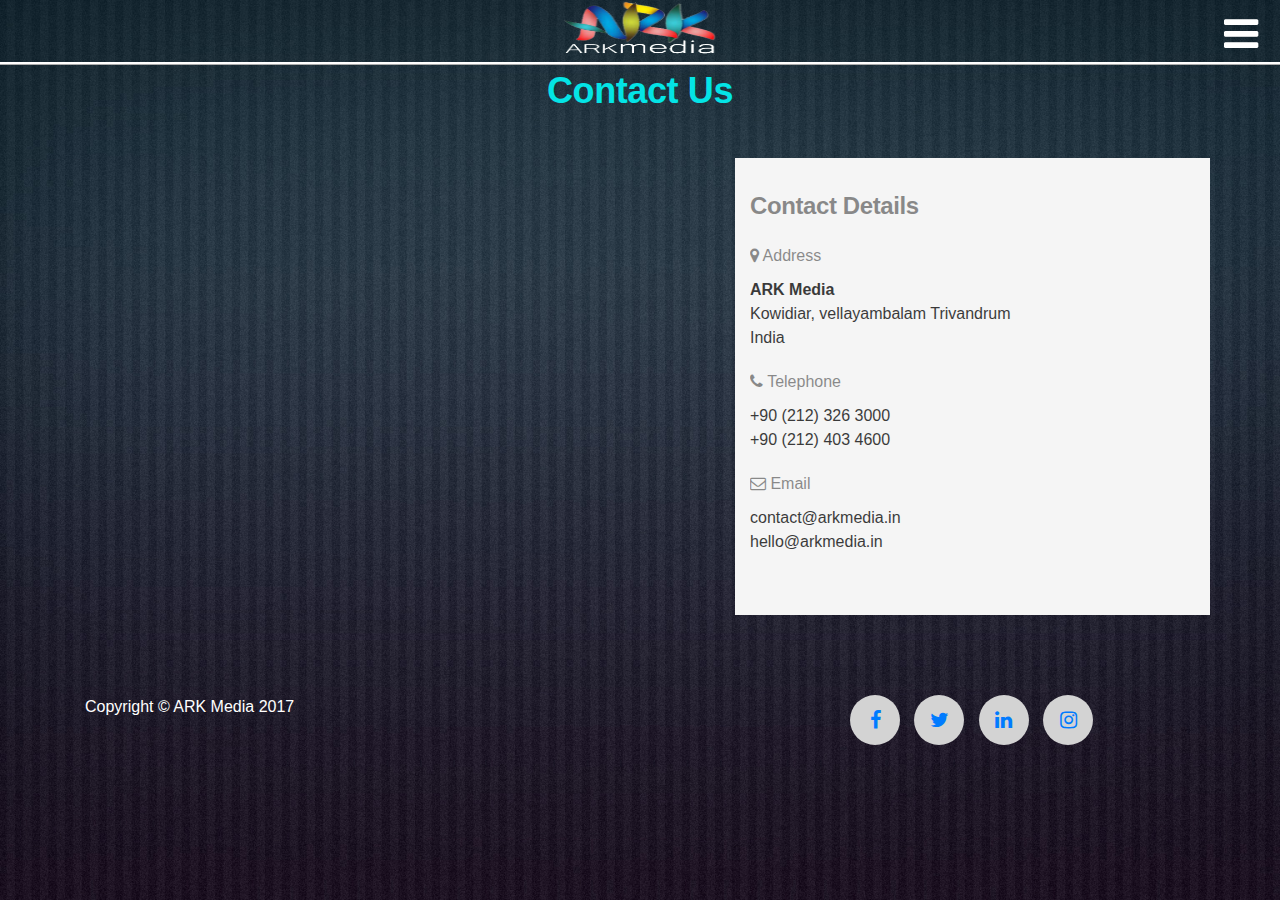
==== commit bbb6220c: "chnages" ====
--- a/contactus.html
+++ b/contactus.html
@@ -31,7 +31,8 @@
     <!-- Navigation -->
     <nav class="navbar navbar-expand-lg navbar-dark" id="mainNav">
       <div class="container">
-        <a class="navbar-brand" href="#" style="padding-top:0px;padding-bottom:0px;">
+        <a class="navbar-brand" href="#" style="padding-top:0px;padding-bottom:7px;border-bottom-style: ridge;
+border-bottom-color: white;">
         <img src="images/ark.png" style = "width: 12%;height: 55px;"/>
         </a>
       </div>
--- a/css/application.css
+++ b/css/application.css
@@ -243,7 +243,6 @@
     transition: all 0.2s;
 }
 .social-circle i {
-    color: #fff;
     -webkit-transition: all 0.8s;
     -moz-transition: all 0.8s;
     -o-transition: all 0.8s;
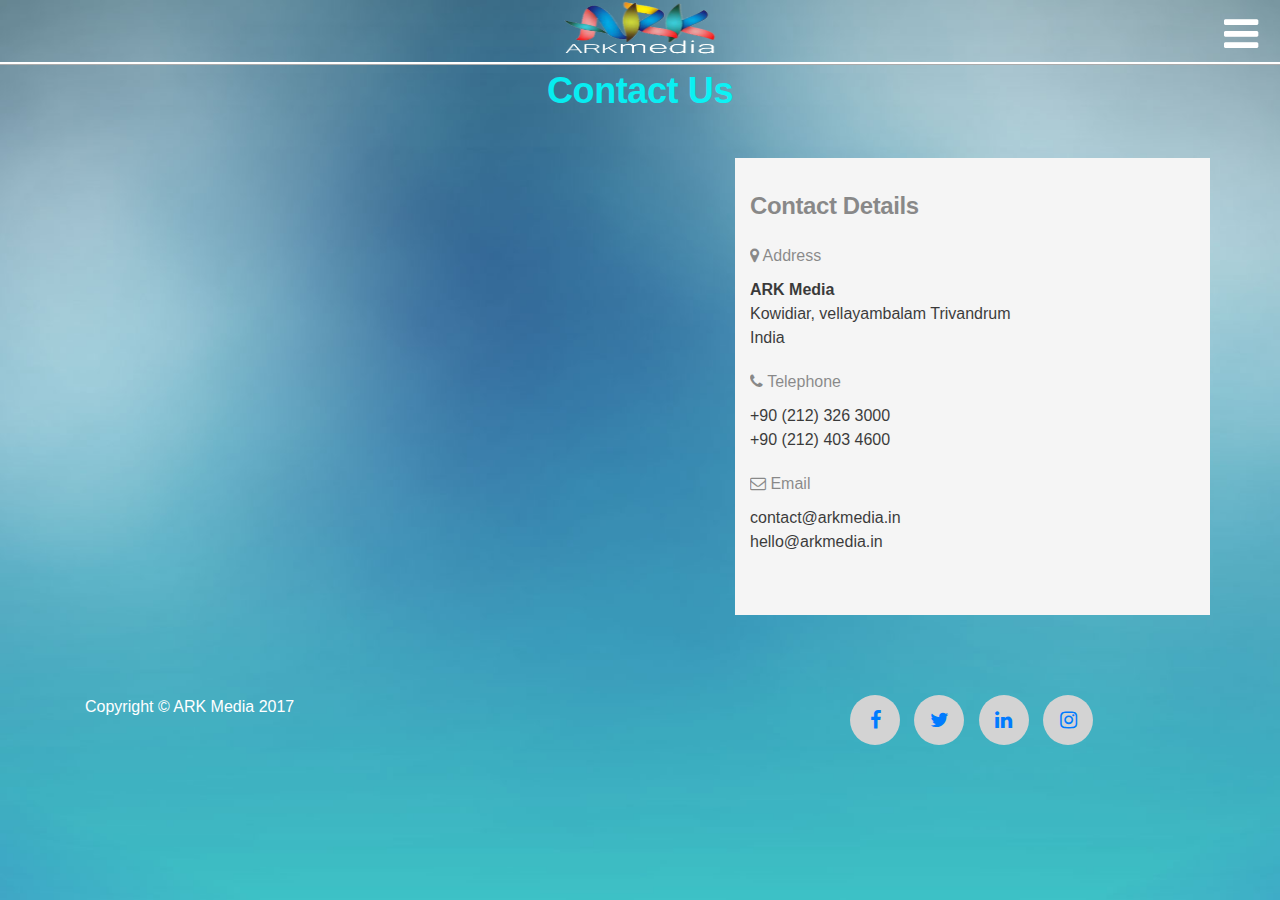
==== commit c4a55ac7: "home page url" ====
--- a/contactus.html
+++ b/contactus.html
@@ -31,7 +31,7 @@
     <!-- Navigation -->
     <nav class="navbar navbar-expand-lg navbar-dark" id="mainNav">
       <div class="container">
-        <a class="navbar-brand" href="#" style="padding-top:0px;padding-bottom:7px;border-bottom-style: ridge;
+        <a class="navbar-brand" href="https://arkmediastudio.github.io/" style="padding-top:0px;padding-bottom:7px;border-bottom-style: ridge;
 border-bottom-color: white;">
         <img src="images/ark.png" style = "width: 12%;height: 55px;"/>
         </a>
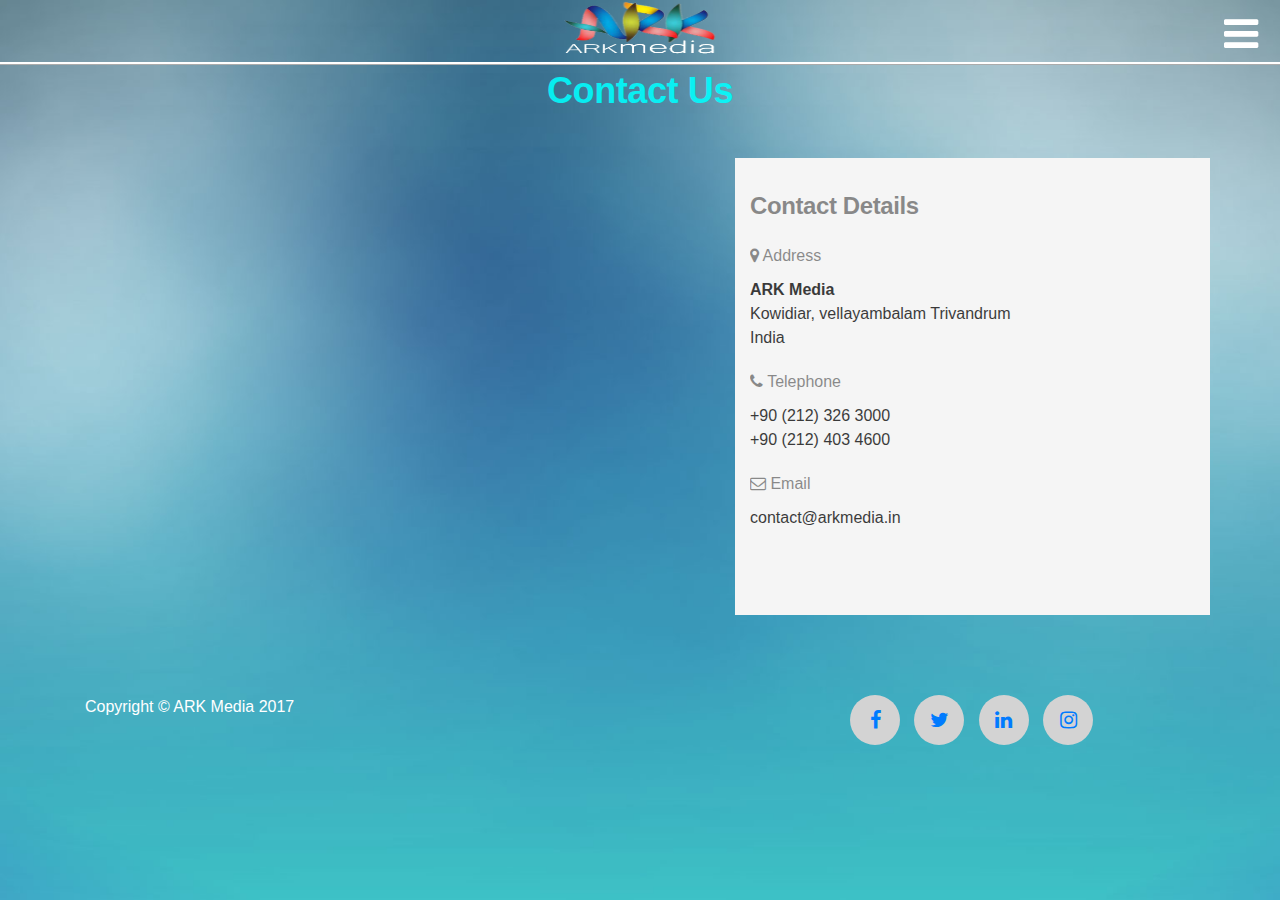
==== commit 2131915d: "email removed" ====
--- a/contactus.html
+++ b/contactus.html
@@ -86,7 +86,7 @@
             <div class="col-md-5 col-sm-6" style="padding-left:0px;">
                 <h3><i class="fa fa-envelope-o"></i> Email</h3>
                 <p>contact@arkmedia.in<br>
-                hello@arkmedia.in</p>
+                </p>
             </div>
       </div>
   </div>
@@ -103,7 +103,7 @@
         </div>
       <div class="col-md-3">
         <ul class="social-network social-circle">
-            <li><a href="#" class="icoFacebook" title="Facebook"><i class="fa fa-facebook"></i></a></li>
+            <li><a href="https://www.facebook.com/ARKMediaOfficial/?ref=br_rs" target="_blank" class="icoFacebook" title="Facebook"><i class="fa fa-facebook"></i></a></li>
             <li><a href="#" class="icoTwitter" title="Twitter"><i class="fa fa-twitter"></i></a></li>
             <li><a href="#" class="icoLinkedin" title="Linkedin"><i class="fa fa-linkedin"></i></a></li>
             <li><a href="#" class="icoInstagram" title="Instagram"><i class="fa fa-instagram"></i></a></li>
